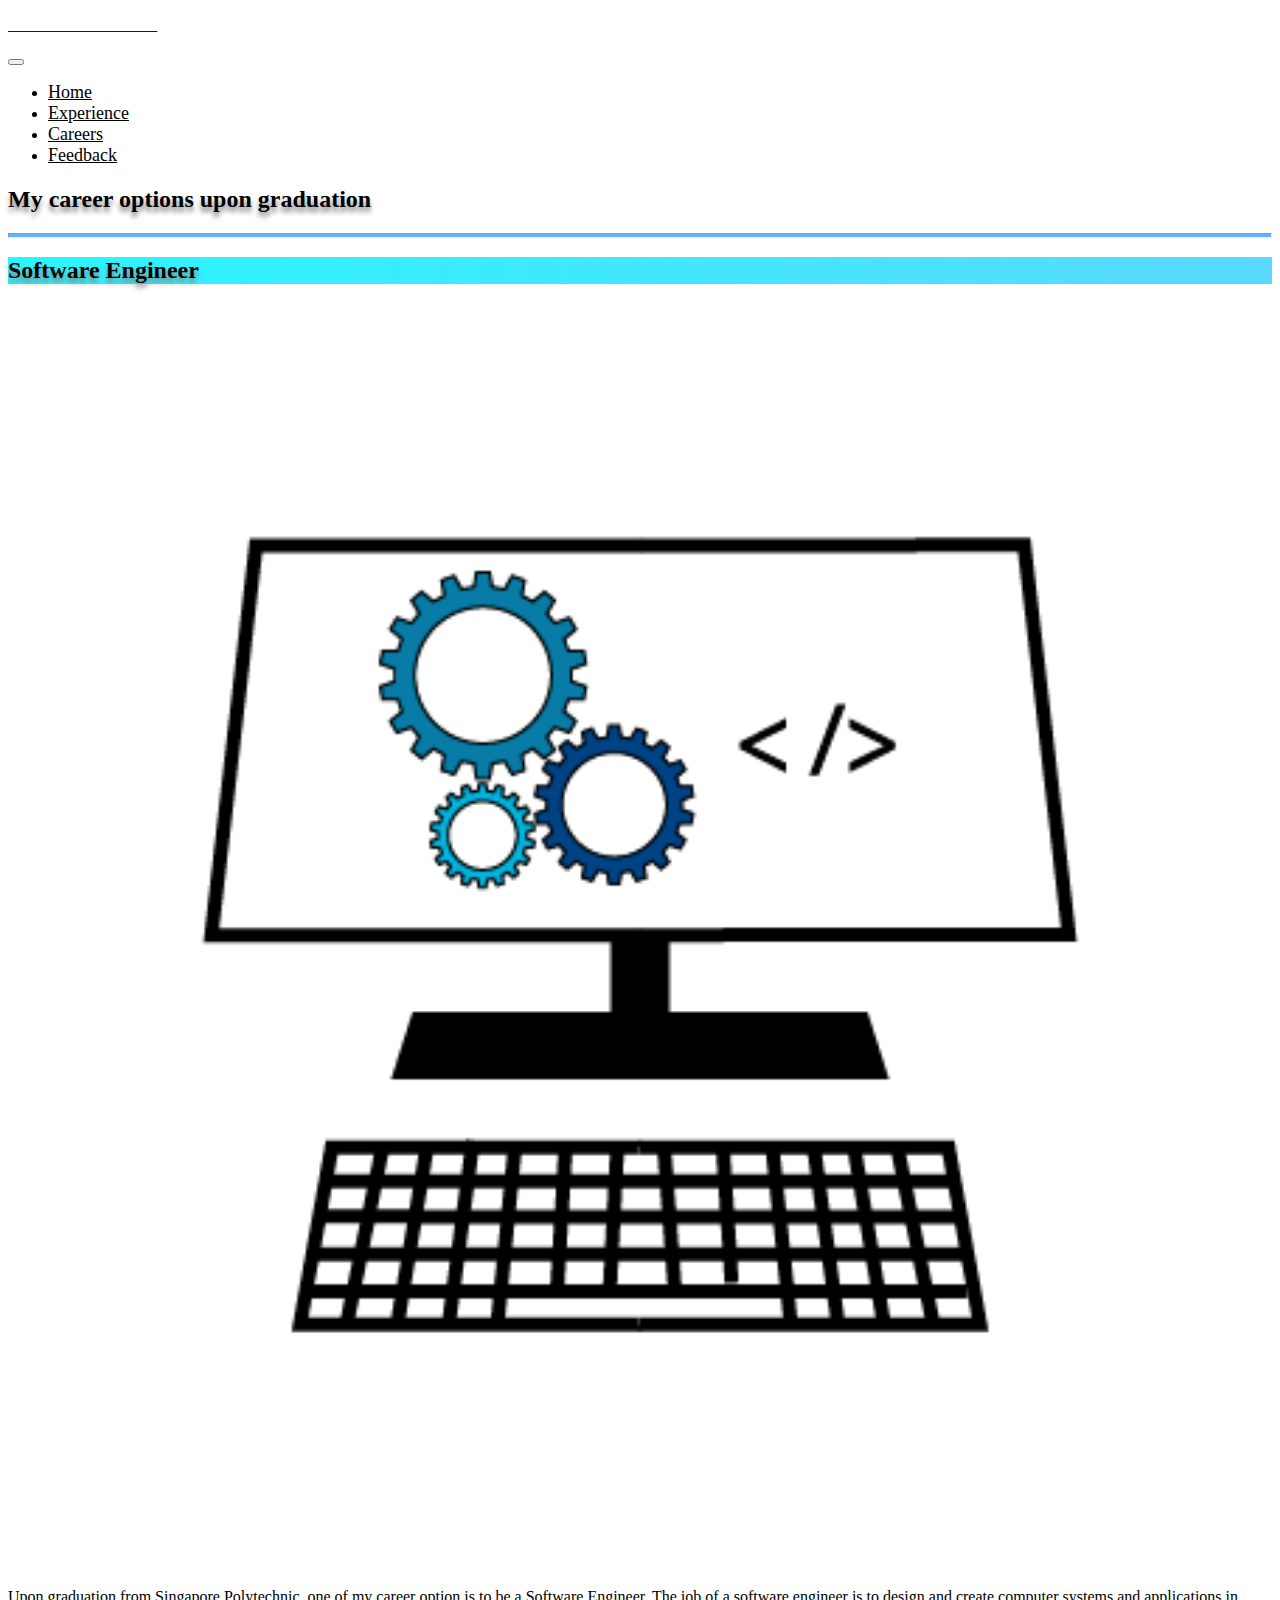
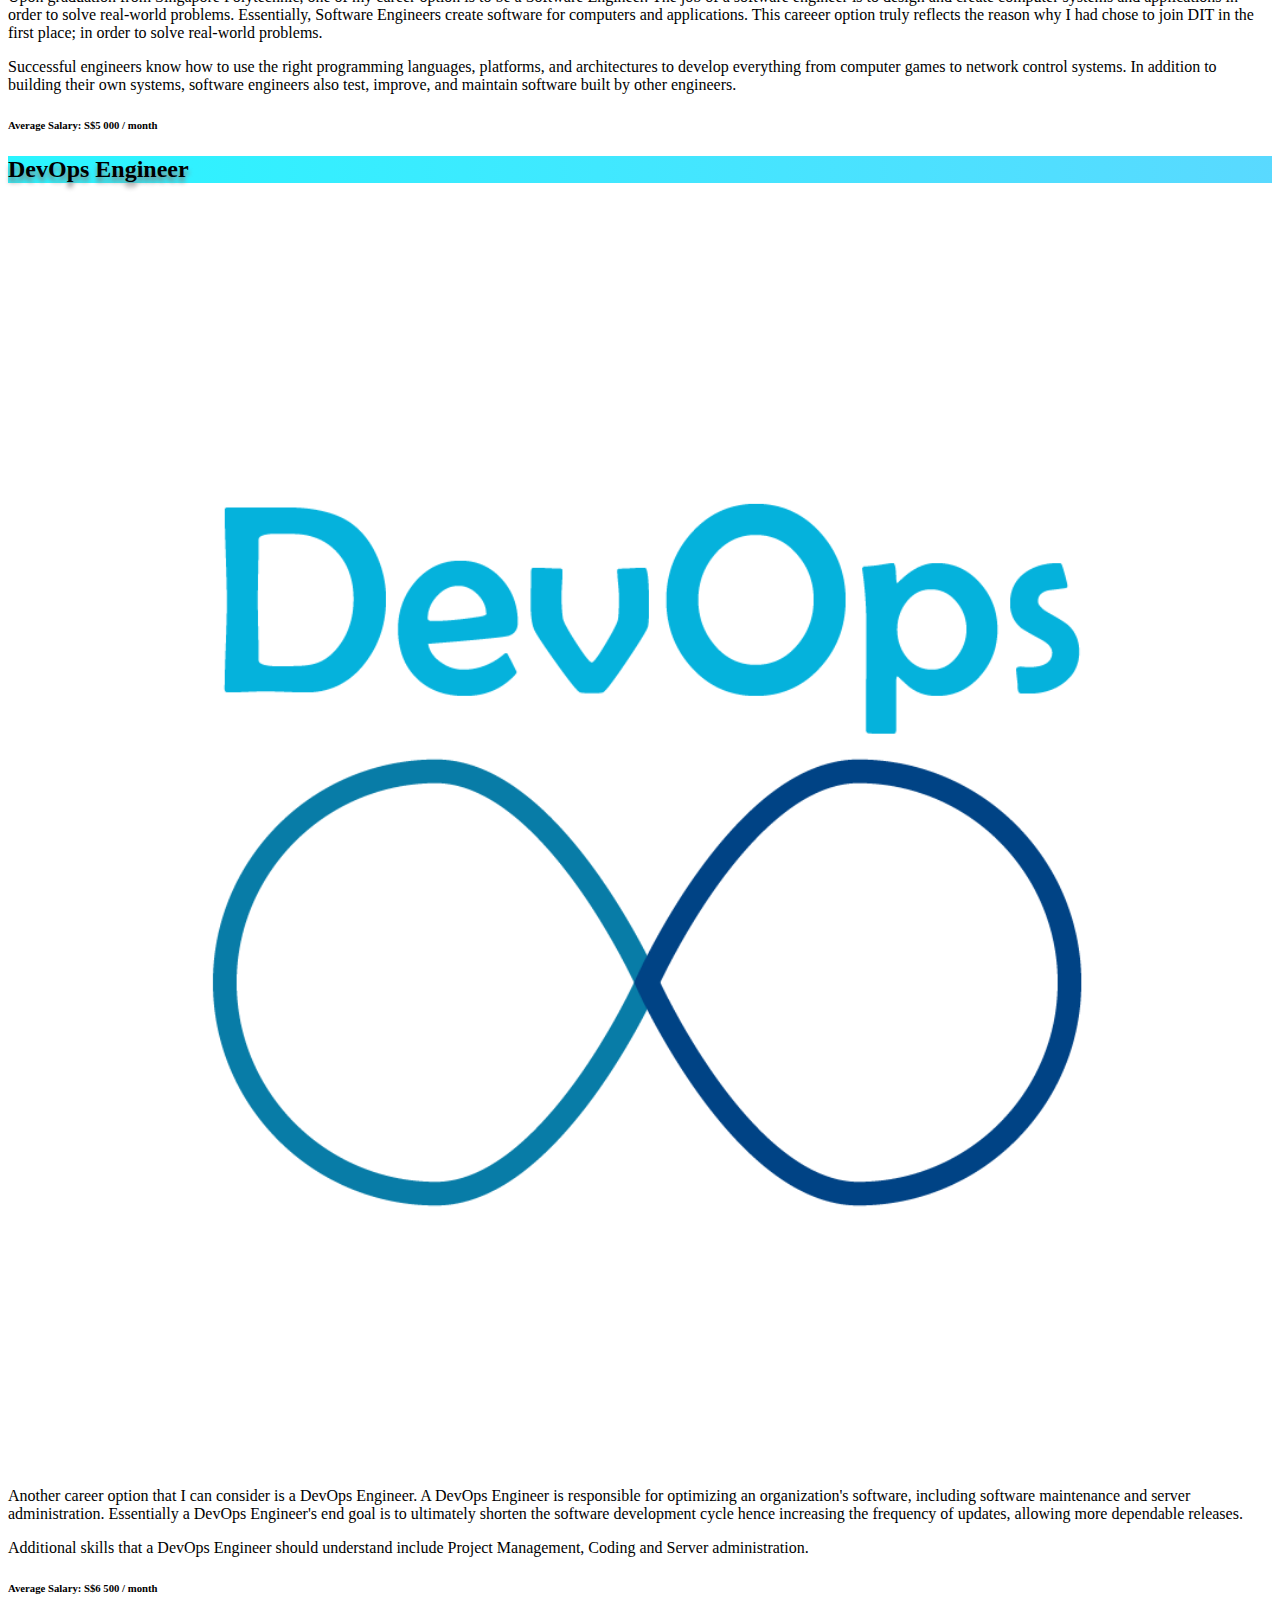
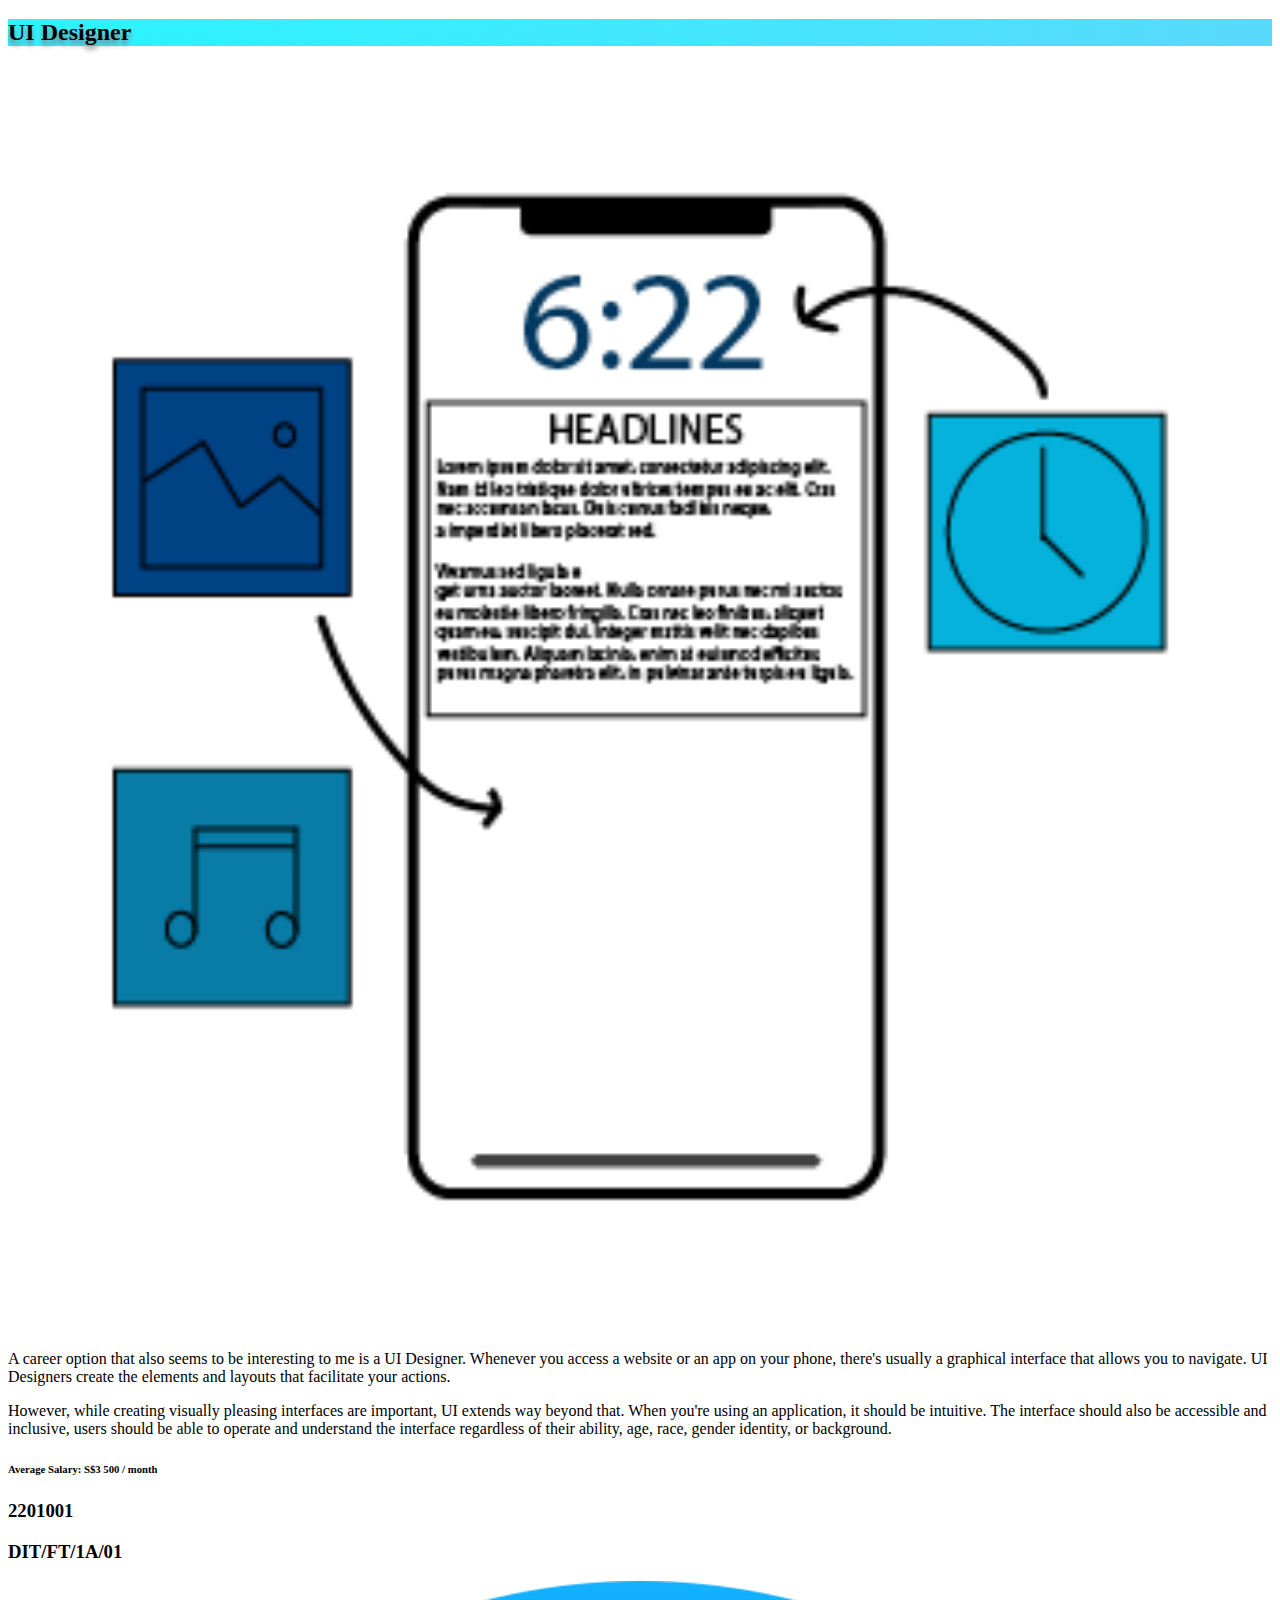
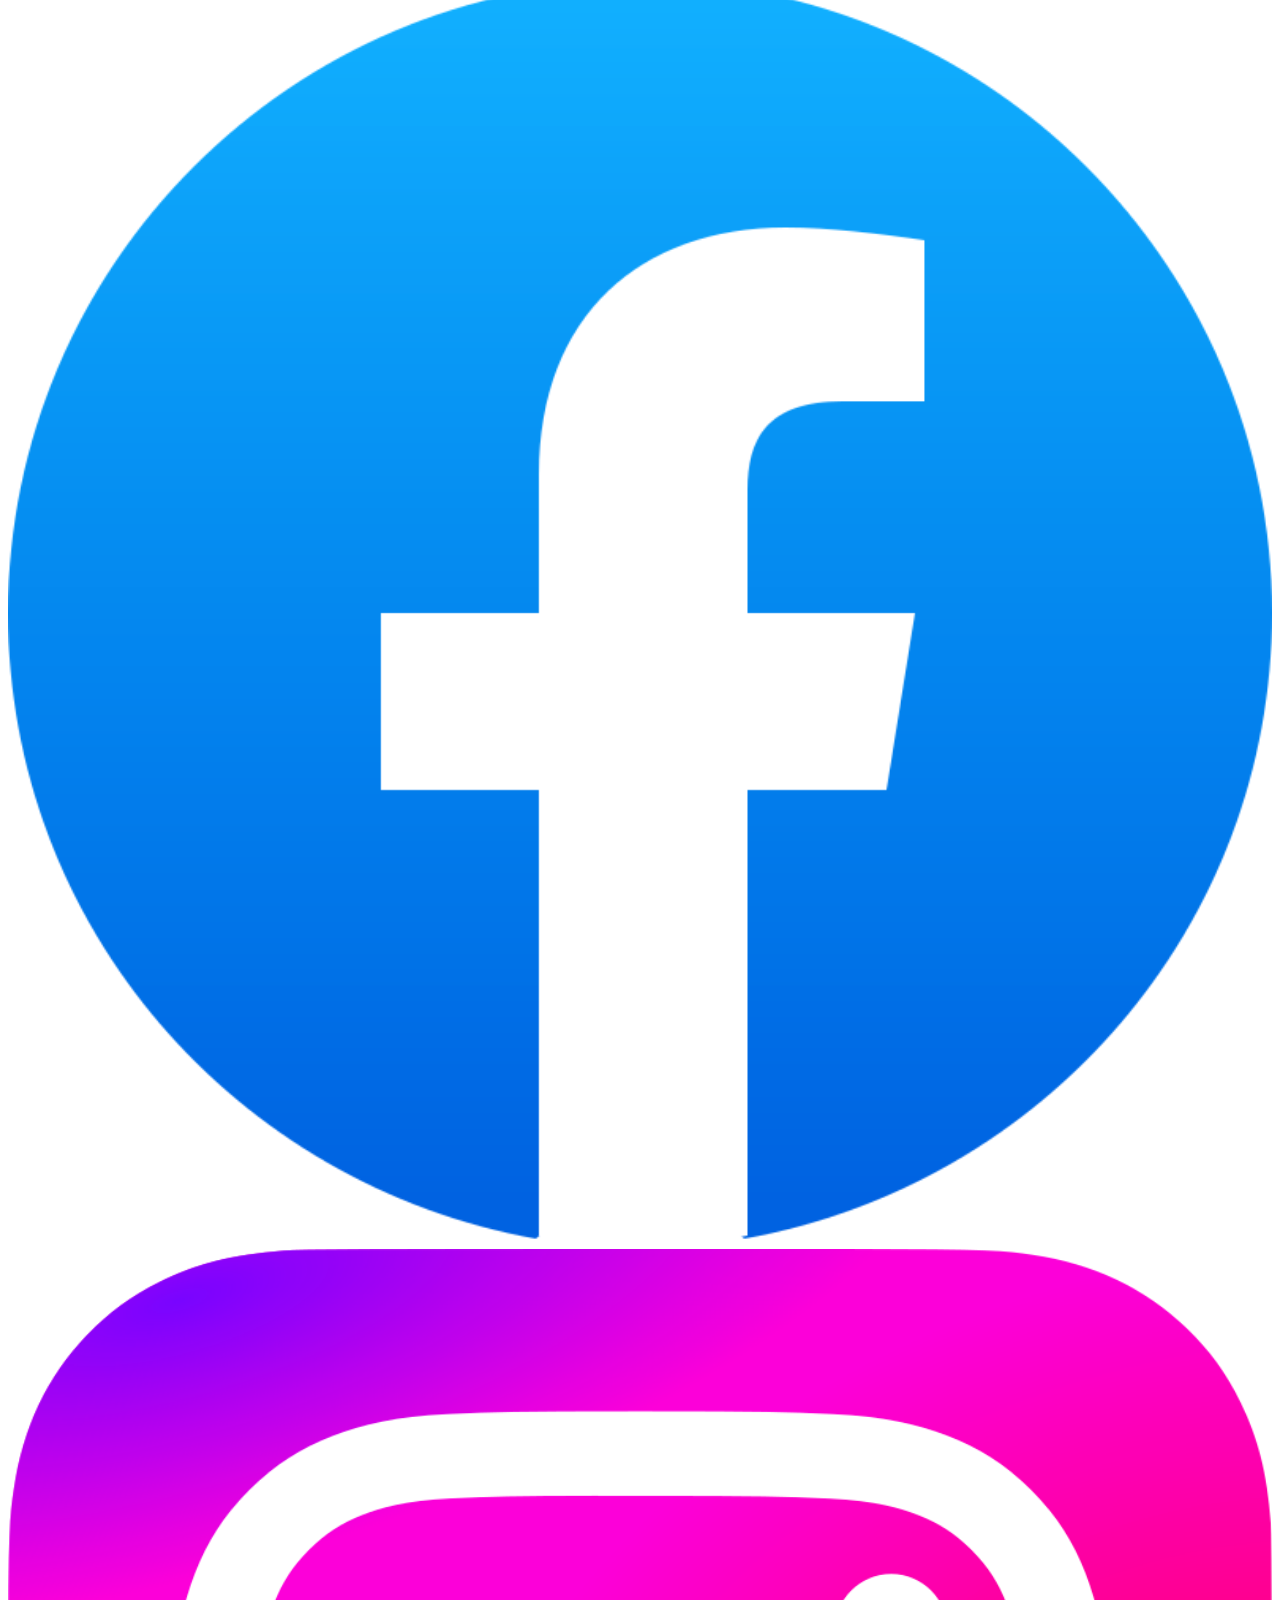
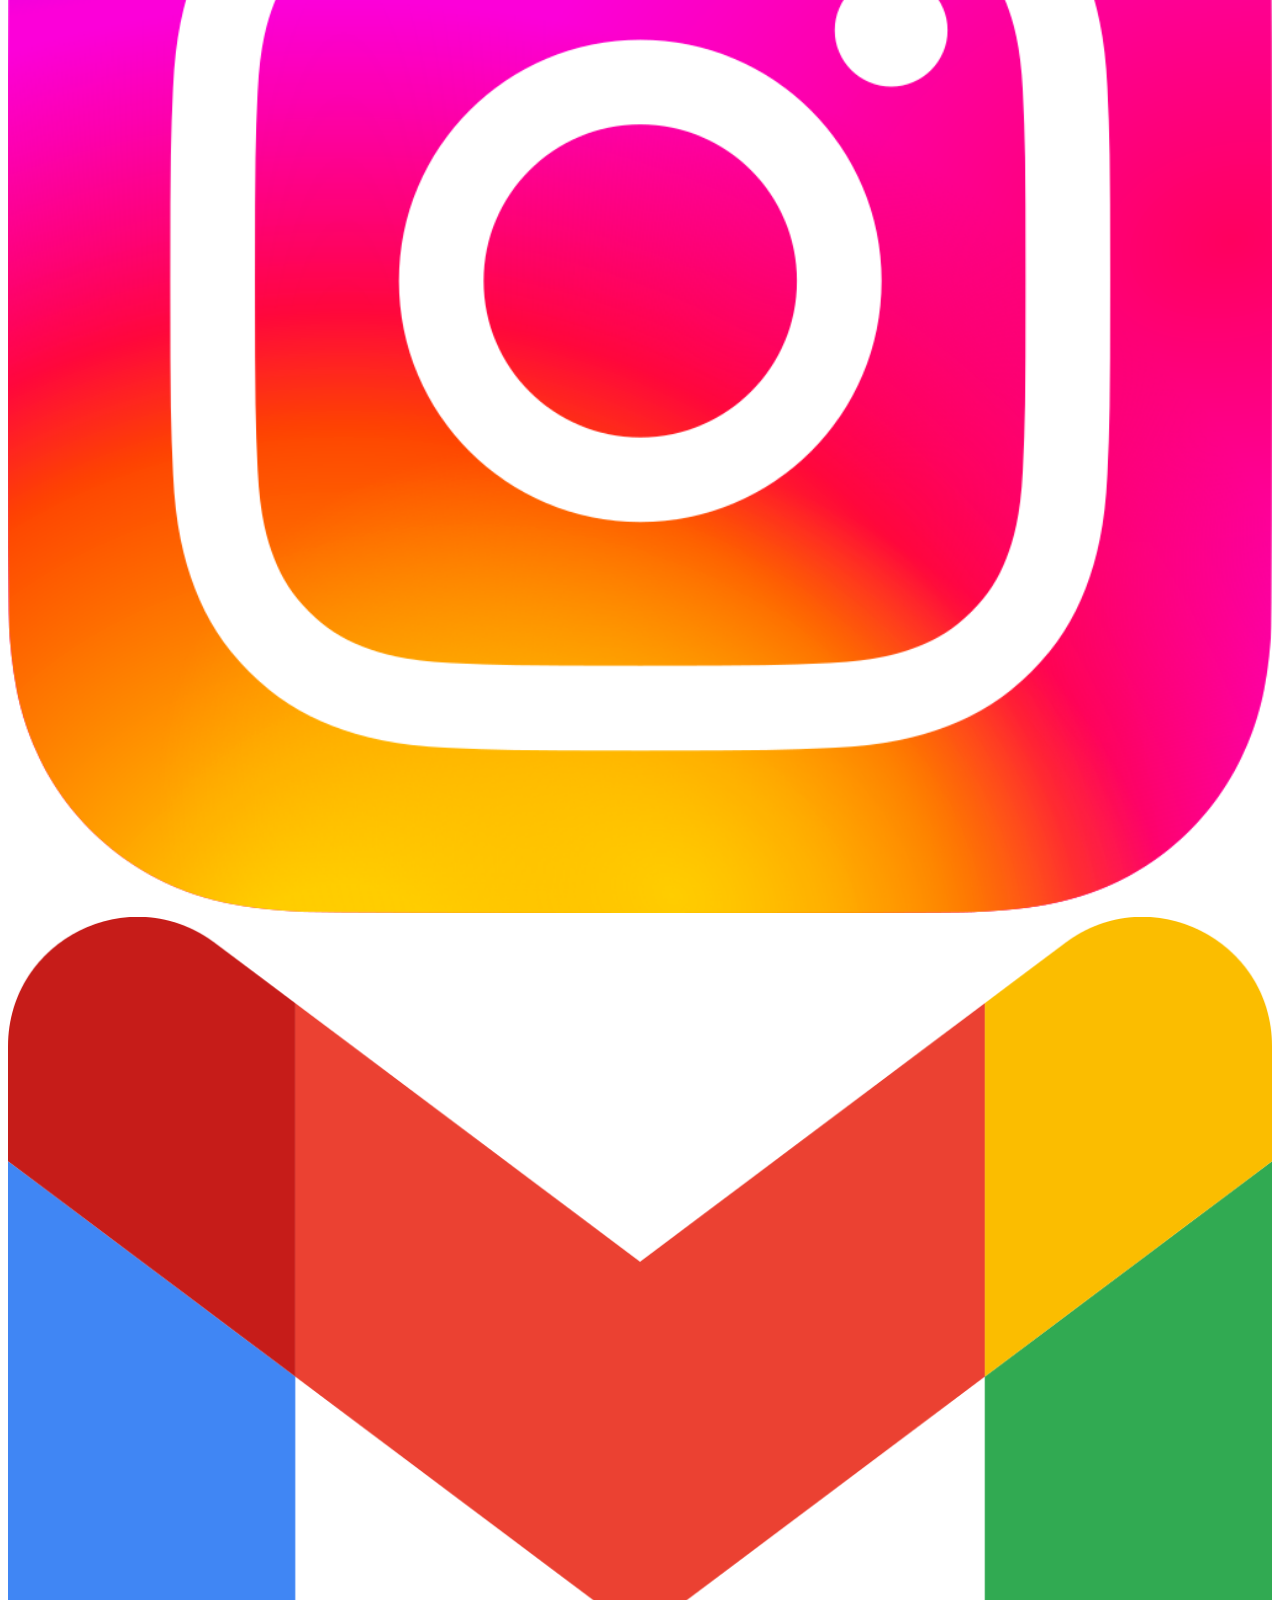
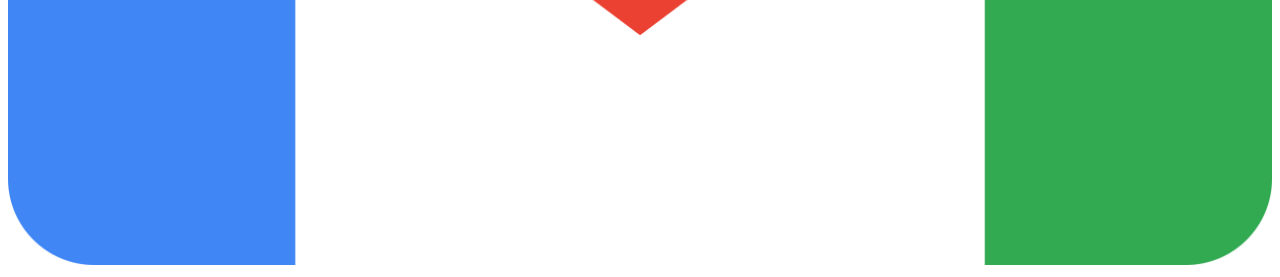
==== html/careers.html @ 8d0972c7 "Added several pages" ====
<!DOCTYPE html>
<html lang="en">
  <head>
    <title>Careers</title>

    <!--Icon for Website Title-->
    <!-- Image Credit: https://www.sp.edu.sg/docs/default-source/soc/fo-2022-programme---soc-rel1.pdf?sfvrsn=131e35b3_6 -->
    <link rel="shortcut icon" href="../graphics/logos/dit.png" />

    <meta charset="utf-8" />
    <meta name="viewport" content="width=device-width, initial-scale=1" />

    <!-- Bootstrap CSS -->
    <link
      href="https://cdn.jsdelivr.net/npm/bootstrap@5.1.3/dist/css/bootstrap.min.css"
      rel="stylesheet"
      integrity="sha384-1BmE4kWBq78iYhFldvKuhfTAU6auU8tT94WrHftjDbrCEXSU1oBoqyl2QvZ6jIW3"
      crossorigin="anonymous"
    />

    <!-- Bootstrap Icons -->
    <link
      rel="stylesheet"
      href="https://cdn.jsdelivr.net/npm/bootstrap-icons@1.5.0/font/bootstrap-icons.css"
    />

    <!-- Javascripts   Bootstrap -->
    <script
      src="https://cdn.jsdelivr.net/npm/bootstrap@5.1.3/dist/js/bootstrap.bundle.min.js"
      integrity="sha384-ka7Sk0Gln4gmtz2MlQnikT1wXgYsOg+OMhuP+IlRH9sENBO0LRn5q+8nbTov4+1p"
      crossorigin="anonymous"
    ></script>

    <!-- <script src="./js/responsiveJS.js" async></script> -->

    <link href="../css/defaultStyles.css" rel="stylesheet" />
    <link href="../css/careers.css" rel="stylesheet" />

    <script src="../js/responsiveJS.js" async></script>
  </head>
  <body>
    <nav class="navbar navbar-expand-lg navbar-light bg-primary">
      <div class="container-fluid w-75">
        <a class="navbar-brand" href="#">
          <h1>YAN HEIN LATT</h1>
        </a>
        <button
          class="navbar-toggler"
          type="button"
          data-bs-toggle="collapse"
          data-bs-target="#navbarNavDropdown"
          aria-controls="navbarNavDropdown"
          aria-expanded="false"
          aria-label="Toggle navigation"
        >
          <span class="navbar-toggler-icon"></span>
        </button>
        <div class="collapse navbar-collapse" id="navbarNavDropdown">
          <ul class="navbar-nav">
            <li class="nav-item">
              <a
                class="nav-link active"
                aria-current="page"
                href="../index.html"
                >Home</a
              >
            </li>
            <li class="nav-item">
              <a class="nav-link" href="../html/experience.html">Experience</a>
            </li>

            <li class="nav-item">
              <a class="nav-link text-white" href="../html/careers.html"
                >Careers</a
              >
            </li>

            <li class="nav-item">
              <a class="nav-link" href="../html/feedback.html">Feedback</a>
            </li>
          </ul>
        </div>
      </div>
    </nav>

    <div class="body container-fluid w-75">
      <div class="title row mt-2 mb-1 text-shadow text-center">
        <h2>My career options upon graduation</h2>
      </div>

      <div class="row">
        <hr />
      </div>

      <div class="row mb-5">
        <div class="col-sm-12 col-md-4 mb-5">
          <div class="cards card shadow-lg" id="cards0">
            <div class="card-header">
              <h2 class="title text-center text-white">Software Engineer</h2>
            </div>

            <img
              src="../graphics/careers/softeng.png"
              class="card-img-top"
              alt="..."
            />

            <div class="card-body">
              <p>
                Upon graduation from Singapore Polytechnic, one of my career
                option is to be a Software Engineer. The job of a software
                engineer is to design and create computer systems and
                applications in order to solve real-world problems. Essentially,
                Software Engineers create software for computers and
                applications. This careeer option truly reflects the reason why
                I had chose to join DIT in the first place; in order to solve
                real-world problems.
              </p>

              <p>
                Successful engineers know how to use the right programming
                languages, platforms, and architectures to develop everything
                from computer games to network control systems. In addition to
                building their own systems, software engineers also test,
                improve, and maintain software built by other engineers.
              </p>
            </div>
          </div>

          <div class="card shadow mt-1">
            <div class="card-body">
              <h6 class="text-center">Average Salary: S$5 000 / month</h6>
            </div>
          </div>
        </div>

        <div class="col-sm-12 col-md-4 mb-5">
          <div class="cards card shadow-lg" id="cards1">
            <div class="card-header">
              <h2 class="title text-center text-white">DevOps Engineer</h2>
            </div>

            <img
              src="../graphics/careers/devops.png"
              class="card-img-top"
              alt="..."
            />

            <div class="card-body">
              <p>
                Another career option that I can consider is a DevOps Engineer.
                A DevOps Engineer is responsible for optimizing an
                organization's software, including software maintenance and
                server administration. Essentially a DevOps Engineer's end goal
                is to ultimately shorten the software development cycle hence
                increasing the frequency of updates, allowing more dependable
                releases.
              </p>

              <p>
                Additional skills that a DevOps Engineer should understand
                include Project Management, Coding and Server administration.
              </p>
            </div>
          </div>

          <div class="card shadow mt-1">
            <div class="card-body">
              <h6 class="text-center">Average Salary: S$6 500 / month</h6>
            </div>
          </div>
        </div>

        <div class="col-sm-12 col-md-4 mb-5">
          <div class="cards card shadow-lg" id="cards2">
            <div class="card-header">
              <h2 class="title text-center text-white">UI Designer</h2>
            </div>

            <img
              src="../graphics/careers/uidesign.png"
              class="card-img-top"
              alt="..."
            />

            <div class="card-body">
              <p>
                A career option that also seems to be interesting to me is a UI
                Designer. Whenever you access a website or an app on your phone,
                there's usually a graphical interface that allows you to
                navigate. UI Designers create the elements and layouts that
                facilitate your actions.
              </p>

              <p>
                However, while creating visually pleasing interfaces are
                important, UI extends way beyond that. When you're using an
                application, it should be intuitive. The interface should also
                be accessible and inclusive, users should be able to operate and
                understand the interface regardless of their ability, age, race,
                gender identity, or background.
              </p>
            </div>
          </div>

          <div class="card shadow mt-1">
            <div class="card-body">
              <h6 class="text-center">Average Salary: S$3 500 / month</h6>
            </div>
          </div>
        </div>
      </div>
    </div>

    <div class="container-fluid bg-primary">
      <div class="footer container w-75 p-3">
        <div class="row justify-content-center">
          <div
            class="col-sm-12 col-md-4 d-flex align-items-center justify-content-center"
          >
            <h3 class="text-center text-white">2201001</h3>
          </div>
          <div
            class="col-sm-12 col-md-4 d-flex align-items-center justify-content-center"
          >
            <h3 class="text-center text-white">DIT/FT/1A/01</h3>
          </div>
          <div
            class="col-sm-12 col-md-4 d-flex align-items-center mx-auto justify-content-center"
          >
            <div class="col p-1 text-center">
              <a href="https://www.facebook.com/" target="_blank" class=""
                ><img src="../graphics/logos/facebook.png" class="w-25"
              /></a>
            </div>

            <div class="col p-1 text-center">
              <a href="https://www.instagram.com/" target="_blank" class=""
                ><img src="../graphics/logos/instagram.png" class="w-25"
              /></a>
            </div>

            <div class="col p-1 text-center">
              <a
                href="https://mail.google.com/mail/u/0/?ogbl#inbox"
                target="_blank"
                class=""
                ><img src="../graphics/logos/gmail.png" class="w-25"
              /></a>
            </div>
          </div>
        </div>
      </div>
    </div>
  </body>
</html>
---- css/defaultStyles.css ----
.navbar-brand > img {
    height: 25px;
}

.navbar-brand > h1 {
    color: white;
    font-size: 1.2em;
}

#navbarNavDropdown > ul > li > a {
    color: black;
    transition: color 0.5s;
    font-size: large;
}

#navbarNavDropdown > ul > li > a:hover {
    color: white;
    transition: color 0.25s;
}

/* Scroll Bar Customisation */

::-webkit-scrollbar {
    width: 5px;
} 

::-webkit-scrollbar-track {
    background: lightgray;
}

::-webkit-scrollbar-thumb {
    background: gray;
}
---- css/careers.css ----
hr {
    height: 3px !important; 
    background-color: rgba(50, 149, 255, 0.75) !important;
    opacity: 1;
}

img {
    height: 100%;
    width: 100%;
}

.title {
    text-shadow: 0px 5px 5px gray;
}

body > div.body.container-fluid.w-75 > div.row.mb-5 > div:nth-child(1) > div > div.card-header {
    animation-name: backgroundCareer1;
    animation-duration: 5s;
    animation-iteration-count: infinite;
    animation-timing-function: linear;
    background: linear-gradient(90deg, rgba(82,196,255,1) 0%, rgb(42, 245, 255) 0%, rgb(231, 134, 255) 100%);
    background-size: 400% 400%;
}

body > div.body.container-fluid.w-75 > div.row.mb-5 > div:nth-child(2) > div > div.card-header {
    animation-name: backgroundCareer2;
    animation-duration: 5s;
    animation-iteration-count: infinite;
    animation-timing-function: linear;
    background: linear-gradient(90deg, rgba(82,196,255,1) 0%, rgb(42, 245, 255) 0%, rgb(231, 134, 255) 100%);
    background-size: 400% 400%;
}

body > div.body.container-fluid.w-75 > div.row.mb-5 > div:nth-child(3) > div > div.card-header {
    animation-name: backgroundCareer3;
    animation-duration: 5s;
    animation-iteration-count: infinite;
    animation-timing-function: linear;
    background: linear-gradient(90deg, rgba(82,196,255,1) 0%, rgb(42, 245, 255) 0%, rgb(231, 134, 255) 100%);
    background-size: 400% 400%;
}

@keyframes backgroundCareer1 {
    0%{background-position:0% 10%}
    50%{background-position:100% 91%}
    100%{background-position:0% 30%}
}

@keyframes backgroundCareer2 {
    0%{background-position:0% 20%}
    50%{background-position:90% 91%}
    100%{background-position:20% 0%}
}

@keyframes backgroundCareer3 {
    0%{background-position:0% 30%}
    50%{background-position:80% 91%}
    100%{background-position:0% 10%}
}
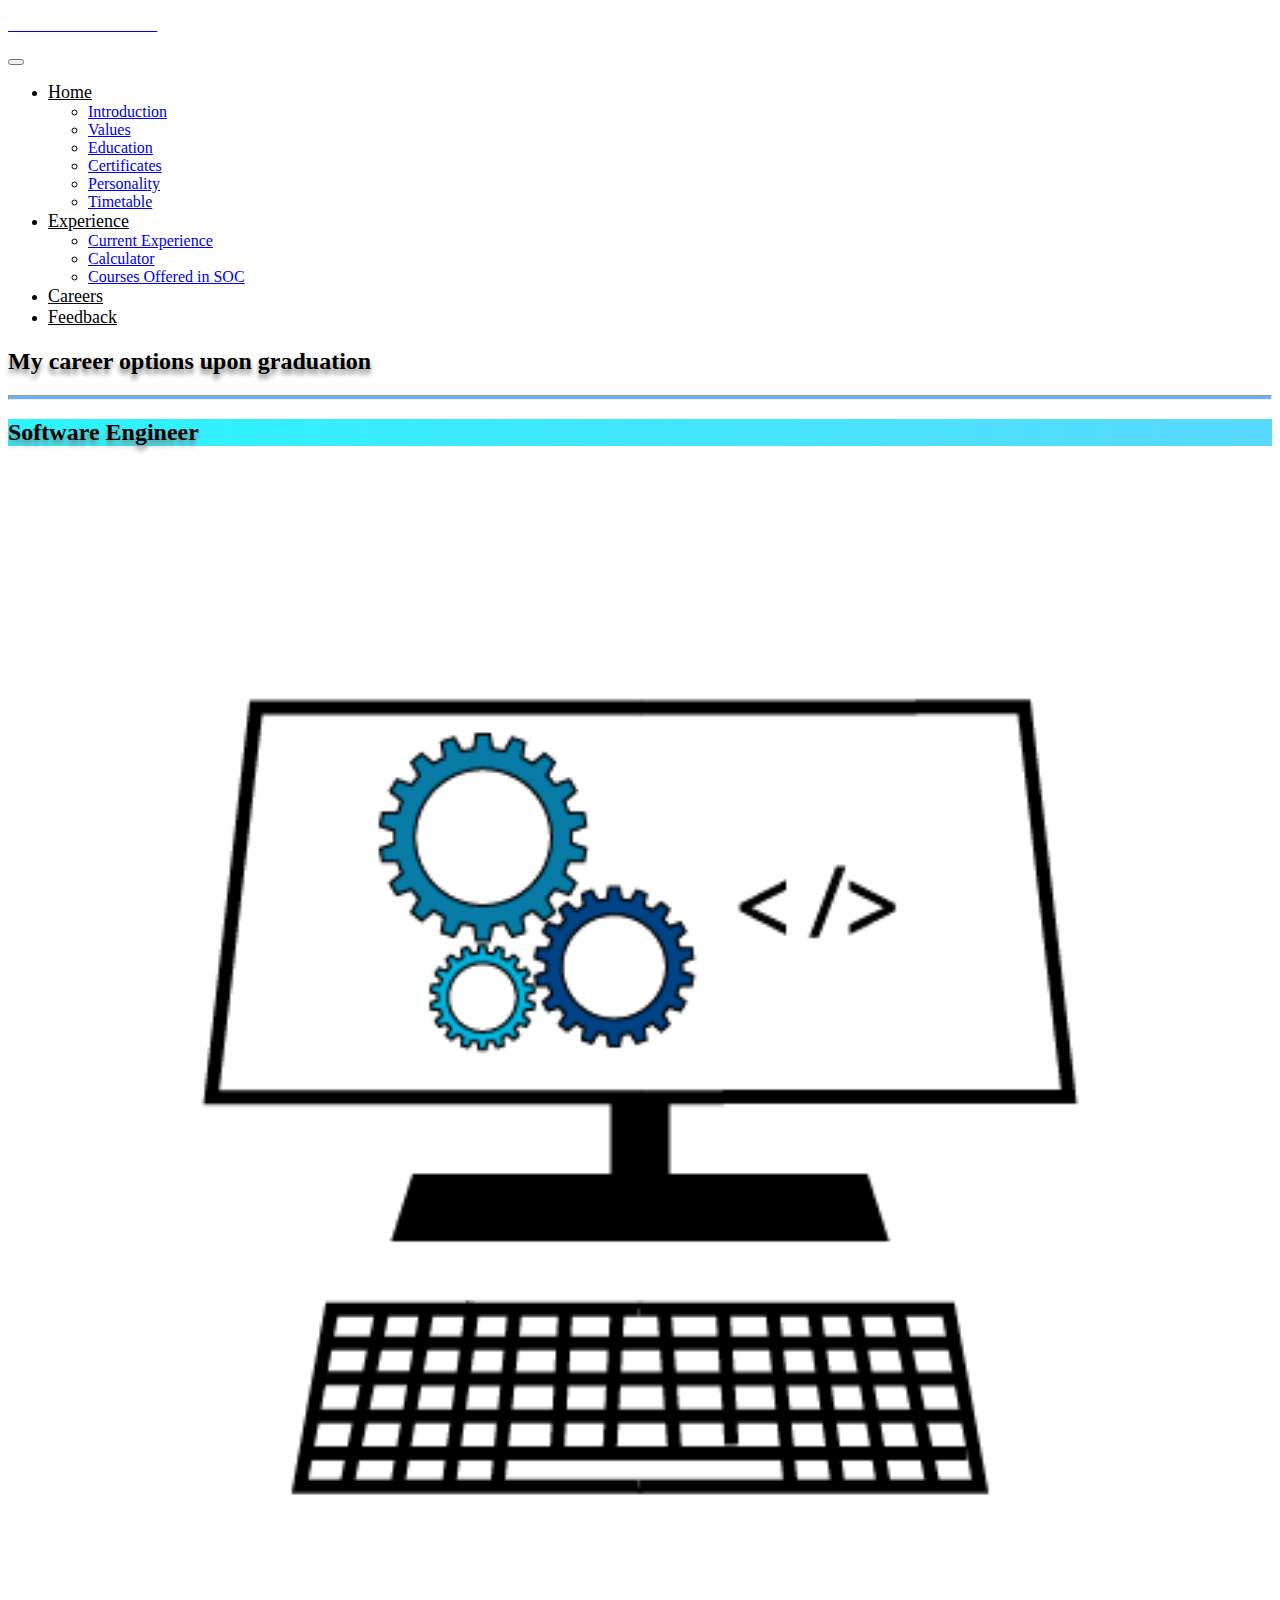
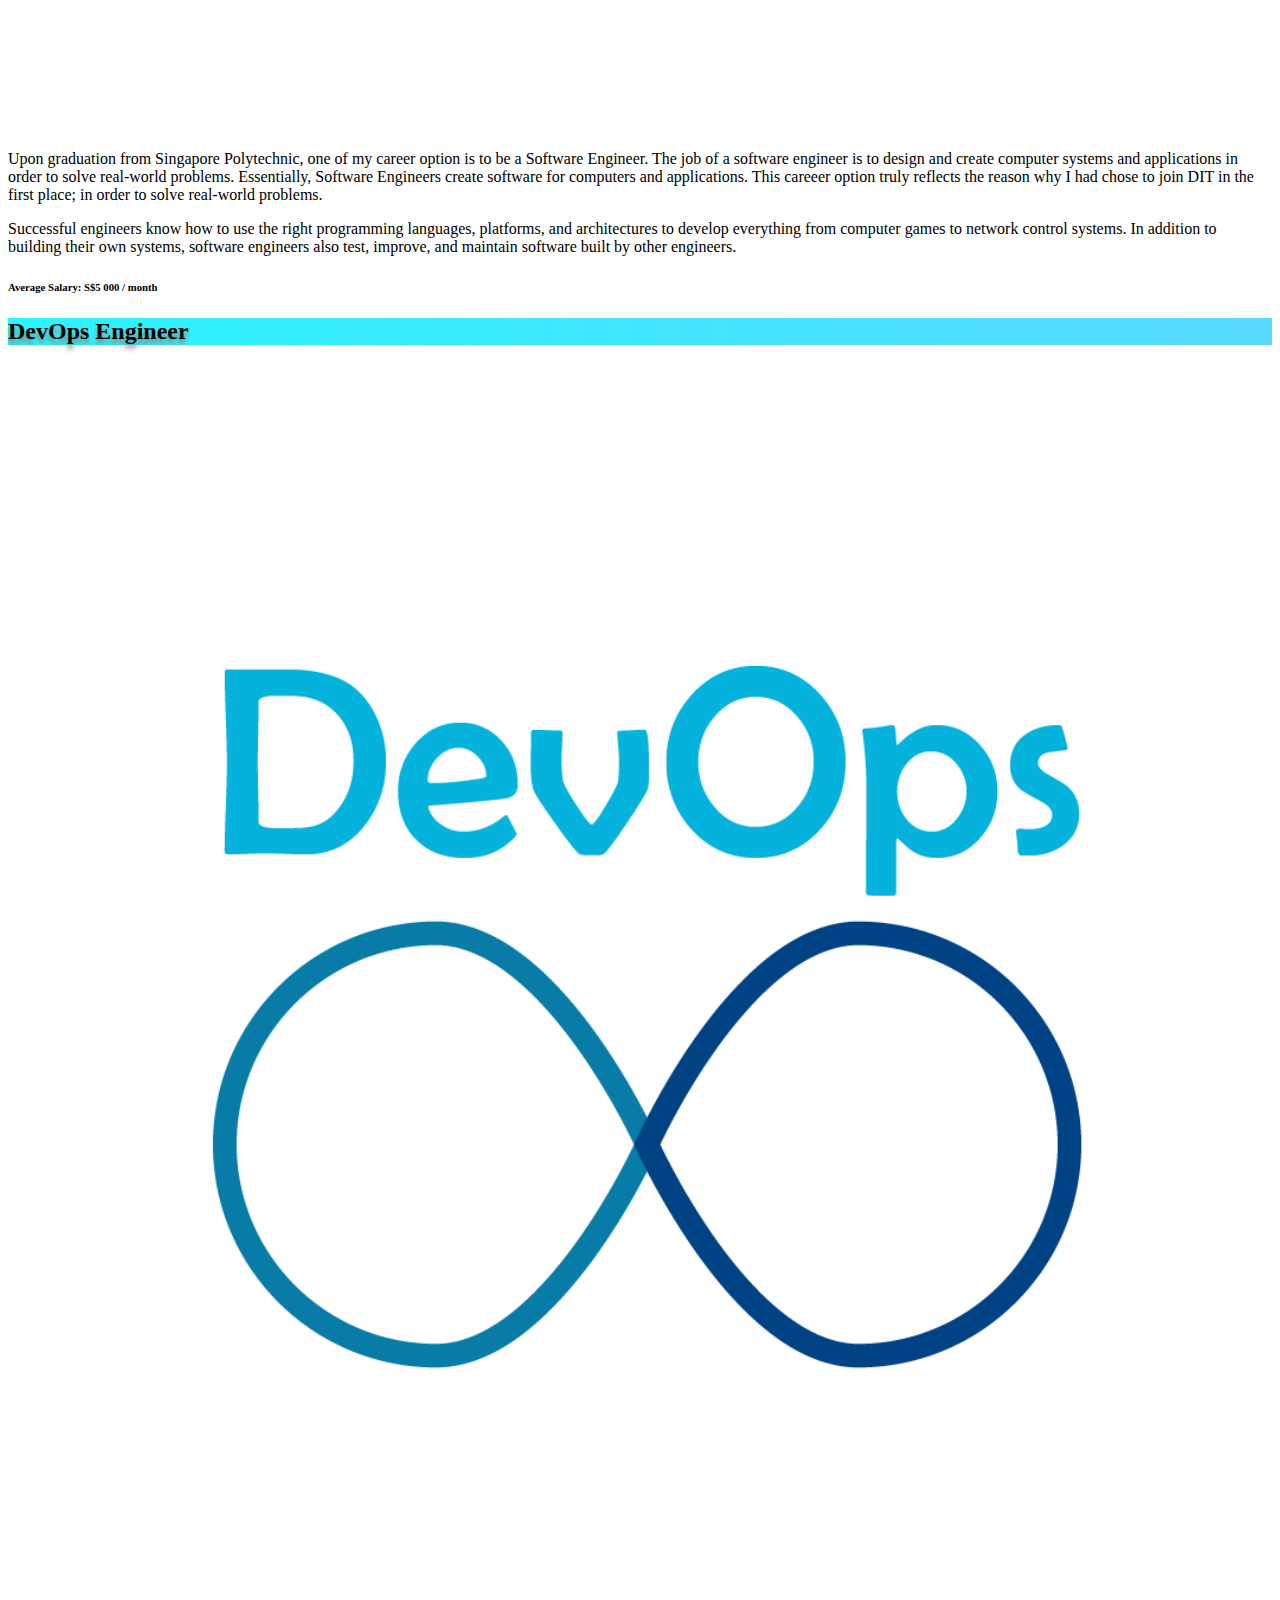
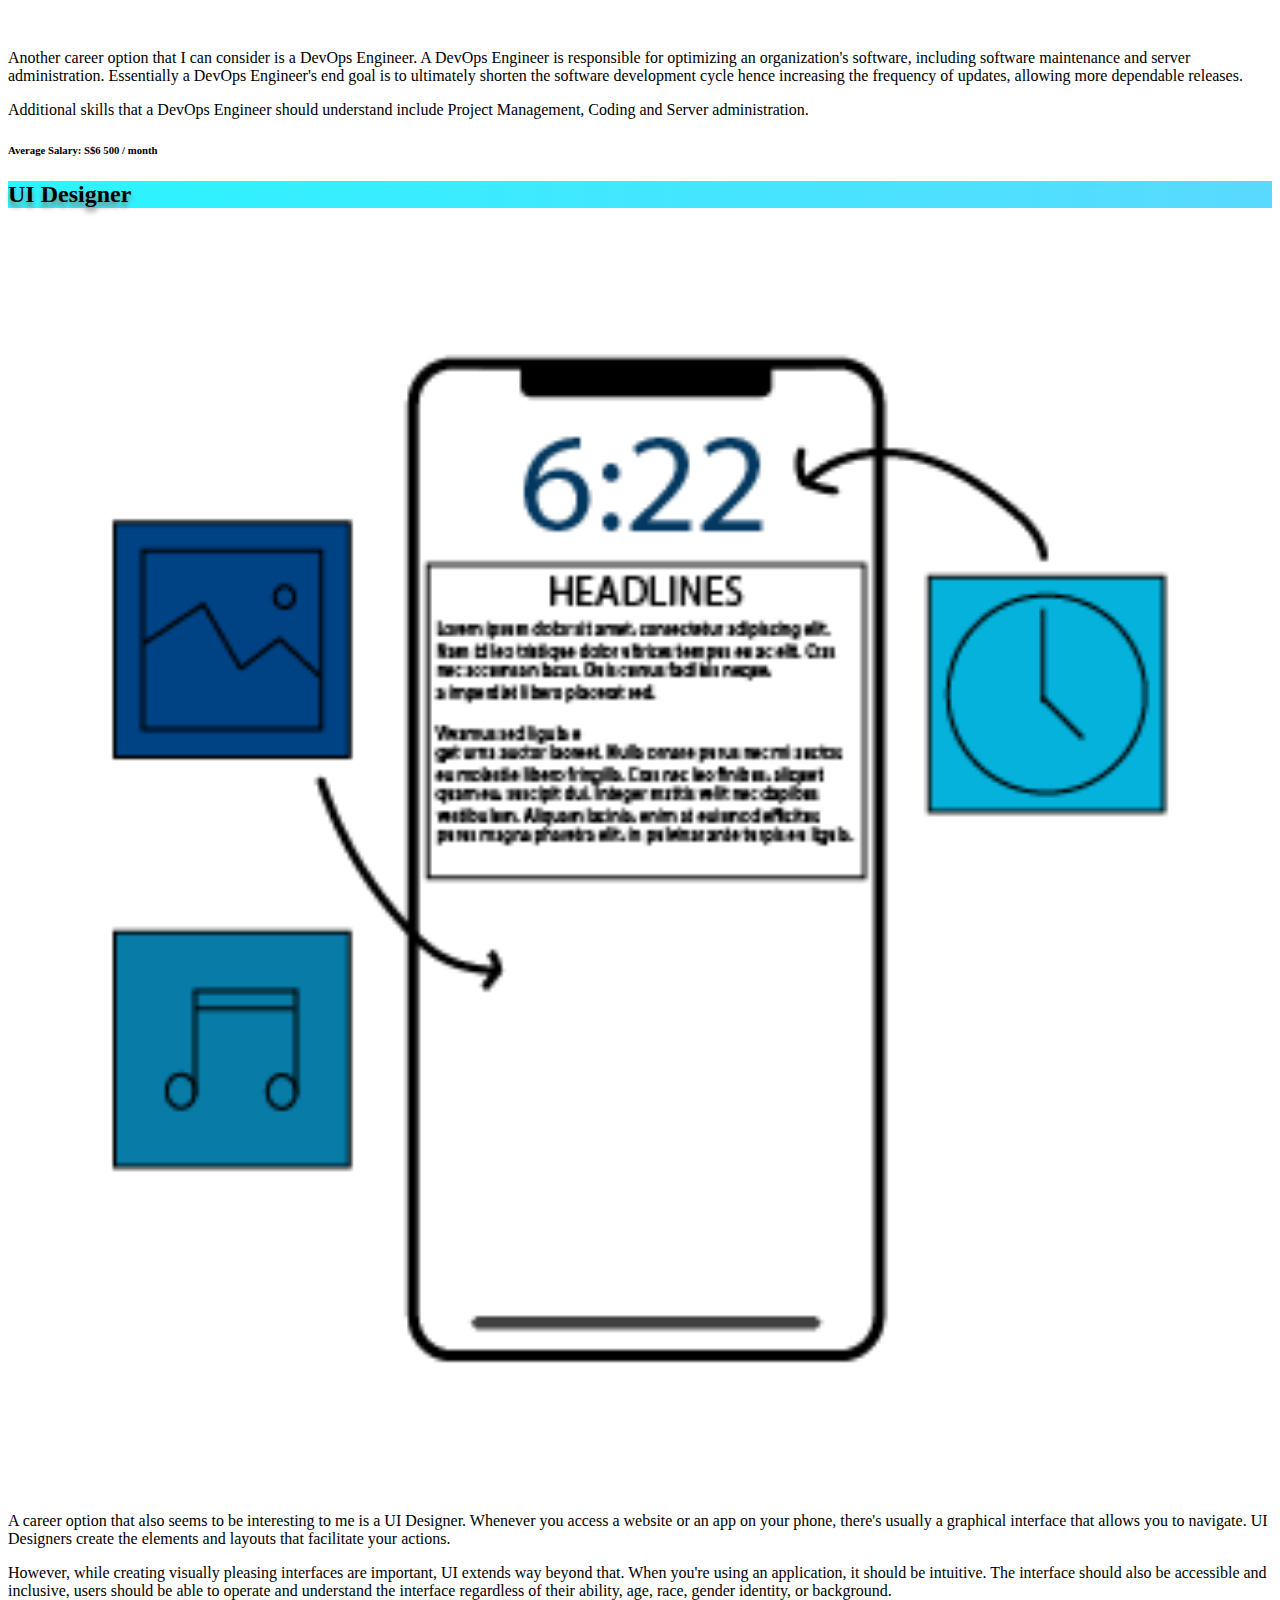
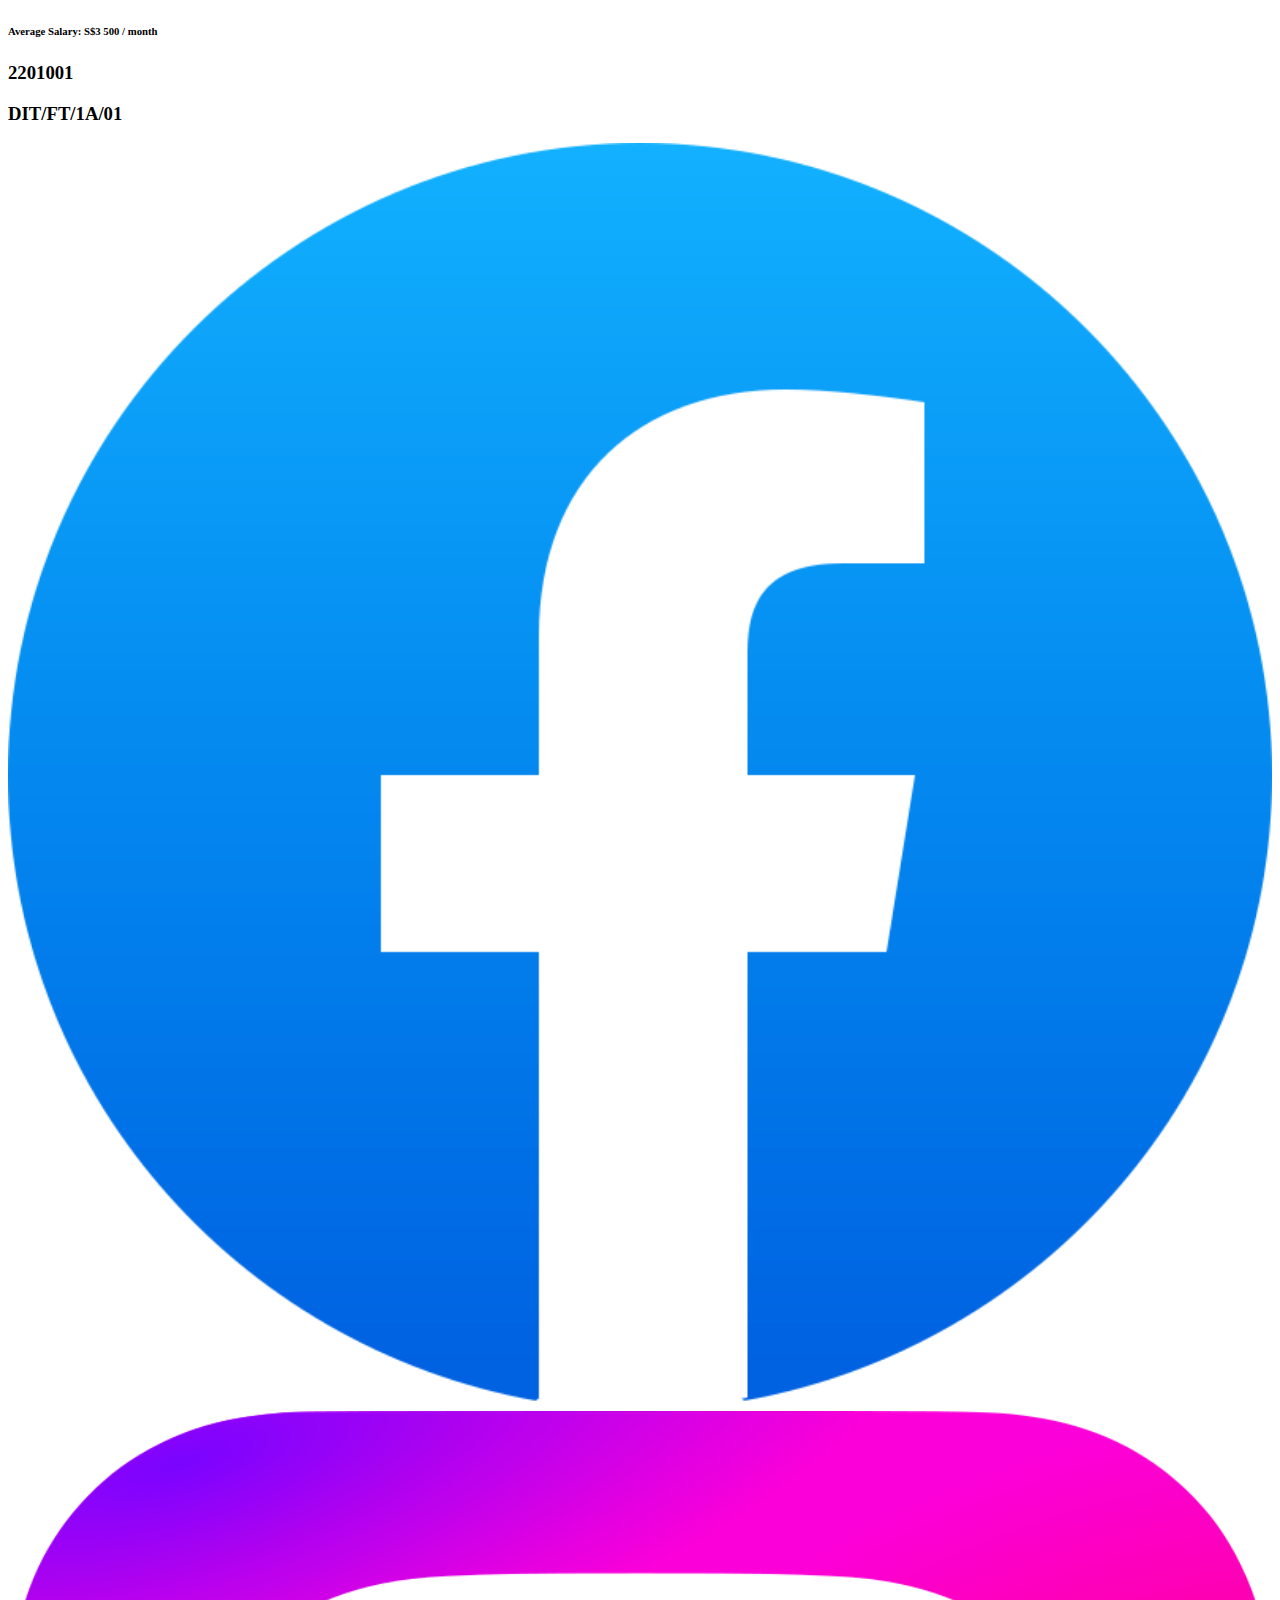
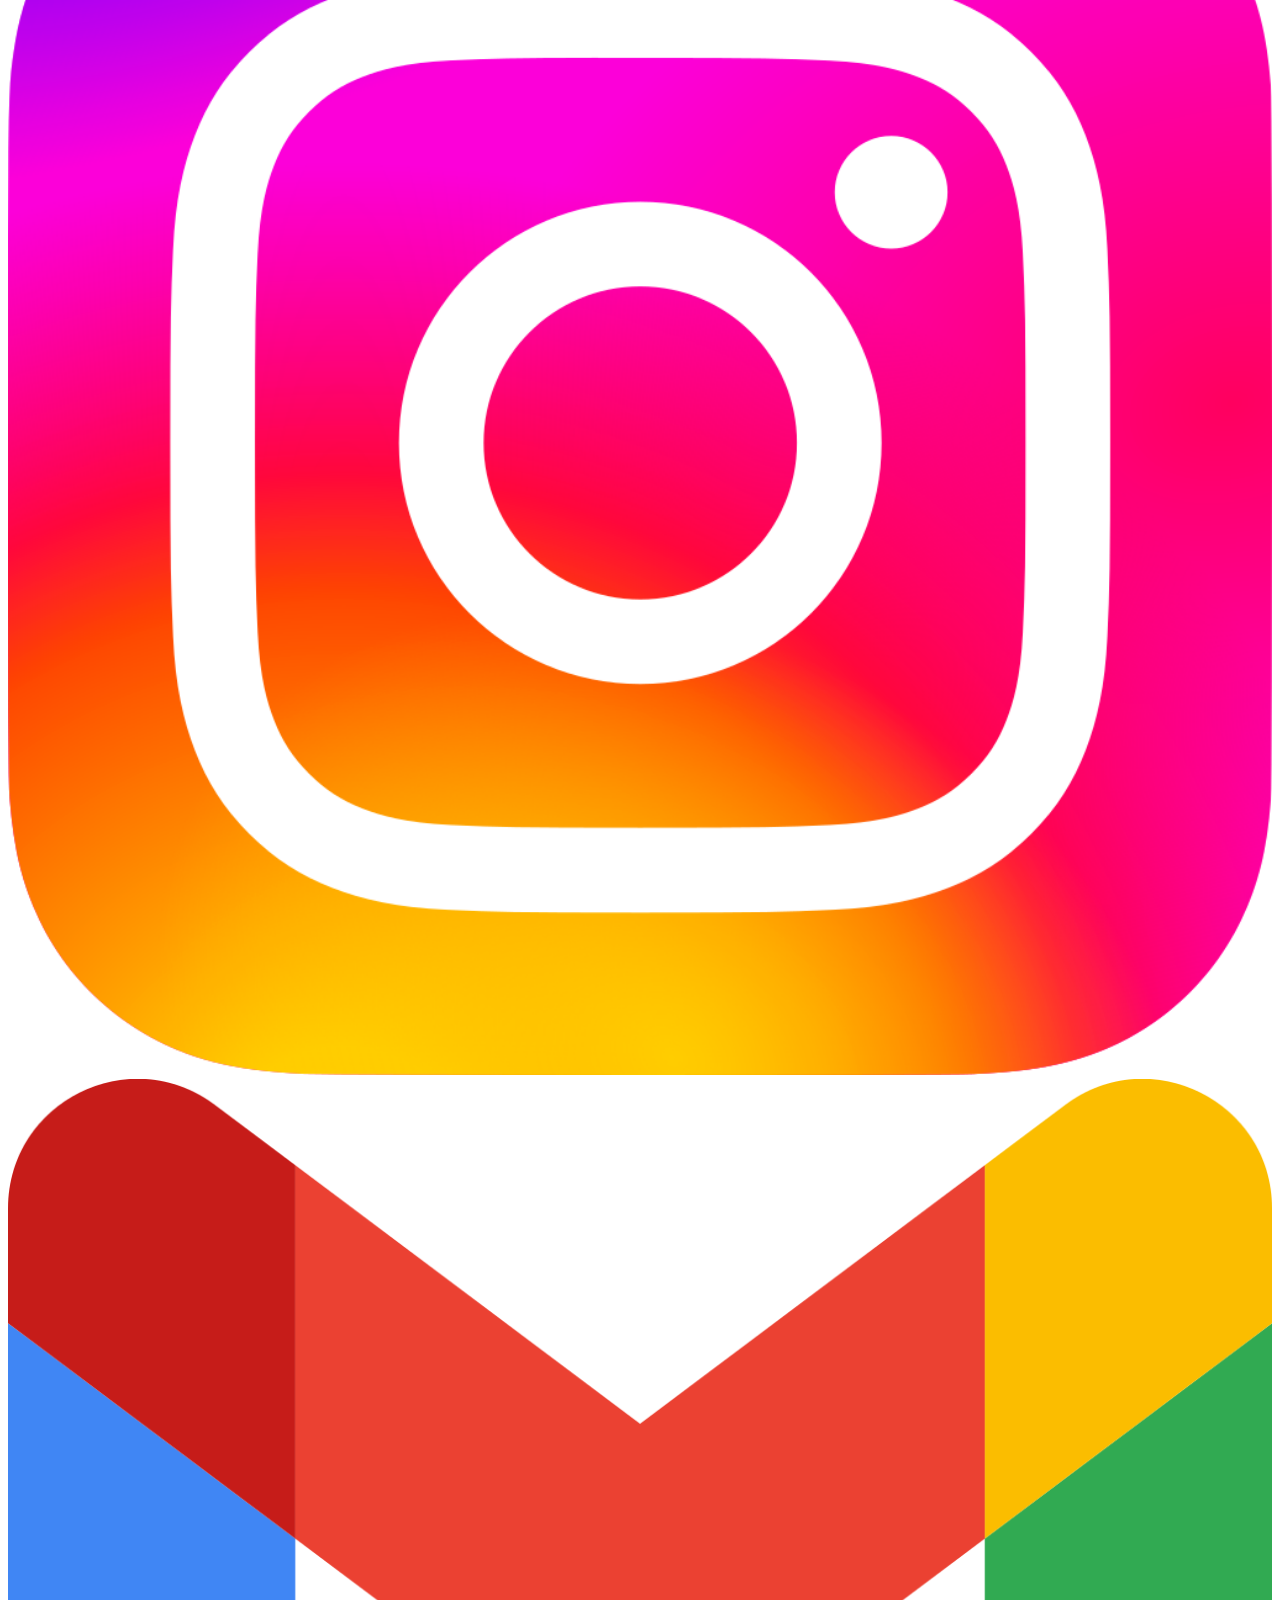
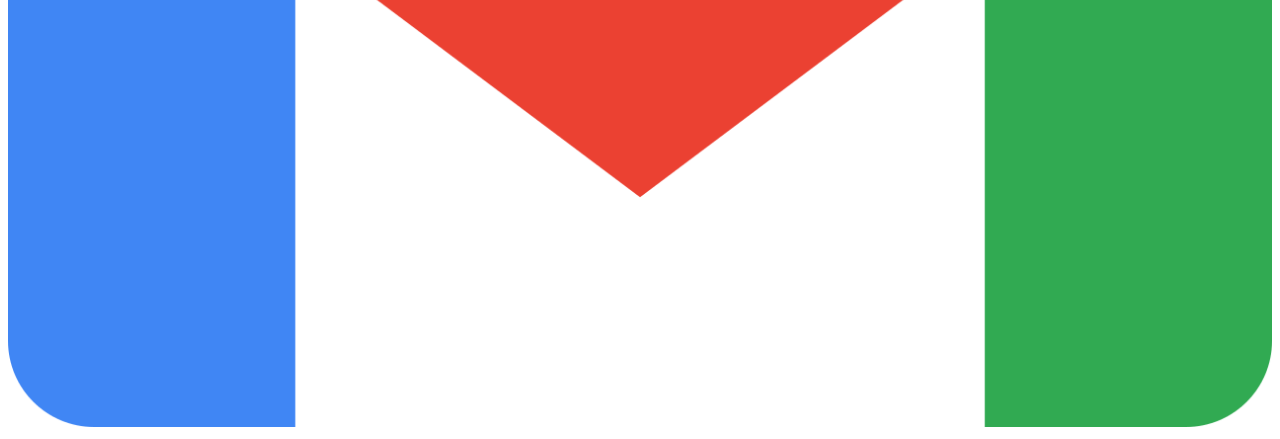
==== commit dc277811: "updated website + added js" ====
--- a/html/careers.html
+++ b/html/careers.html
@@ -31,18 +31,25 @@
       crossorigin="anonymous"
     ></script>
 
-    <!-- <script src="./js/responsiveJS.js" async></script> -->
+
+
+    <!-- Script for sticky navbar -->
+    <script src="../js/stickyNavbar.js" async></script>
+
+    <!-- Script for back to top button -->
+    <script src="../js/backToTop.js" async></script>
+
+    <!-- <script src="../js/randomiser.js" async></script> -->
+    <!-- Add id = "randomiser" to a text to randomise text-->
 
     <link href="../css/defaultStyles.css" rel="stylesheet" />
     <link href="../css/careers.css" rel="stylesheet" />
-
-    <script src="../js/responsiveJS.js" async></script>
   </head>
   <body>
-    <nav class="navbar navbar-expand-lg navbar-light bg-primary">
+    <nav class="navbar navbar-expand-lg navbar-light bg-primary" id="navbar">
       <div class="container-fluid w-75">
-        <a class="navbar-brand" href="#">
-          <h1>YAN HEIN LATT</h1>
+        <a class="navbar-brand" href="../index.html">
+          <h1 class="fw-light fs-3">YAN HEIN LATT</h1>
         </a>
         <button
           class="navbar-toggler"
@@ -57,22 +64,84 @@
         </button>
         <div class="collapse navbar-collapse" id="navbarNavDropdown">
           <ul class="navbar-nav">
+            <li class="nav-item dropdown">
+              <a
+                class="nav-link dropdown-toggle"
+                href="#"
+                id="navbarDropdown"
+                role="button"
+                data-bs-toggle="dropdown"
+                aria-expanded="false"
+              >
+                Home
+              </a>
+              <ul class="dropdown-menu" aria-labelledby="navbarDropdown">
+                <li>
+                  <a class="dropdown-item" href="../index.html">Introduction</a>
+                </li>
+                <li>
+                  <a class="dropdown-item" href="../index.html#values"
+                    >Values</a
+                  >
+                </li>
+                <li>
+                  <a class="dropdown-item" href="../index.html#education"
+                    >Education</a
+                  >
+                </li>
+                <li>
+                  <a class="dropdown-item" href="../index.html#cert"
+                    >Certificates</a
+                  >
+                </li>
+                <li>
+                  <a class="dropdown-item" href="../index.html#personality"
+                    >Personality</a
+                  >
+                </li>
+                <li>
+                  <a class="dropdown-item" href="../index.html#timetable"
+                    >Timetable</a
+                  >
+                </li>
+              </ul>
+            </li>
+
+            <li class="nav-item dropdown">
+              <a
+                class="nav-link dropdown-toggle"
+                href="#"
+                id="navbarDropdown"
+                role="button"
+                data-bs-toggle="dropdown"
+                aria-expanded="false"
+              >
+                Experience
+              </a>
+              <ul class="dropdown-menu" aria-labelledby="navbarDropdown">
+                <li>
+                  <a class="dropdown-item" href="../html/experience.html"
+                    >Current Experience</a
+                  >
+                </li>
+                <li>
+                  <a class="dropdown-item" href="../html/experience.html#calc"
+                    >Calculator</a
+                  >
+                </li>
+
+                <li>
+                  <a
+                    class="dropdown-item"
+                    href="../html/experience.html#coursesOffered"
+                    >Courses Offered in SOC</a
+                  >
+                </li>
+              </ul>
+            </li>
+
             <li class="nav-item">
-              <a
-                class="nav-link active"
-                aria-current="page"
-                href="../index.html"
-                >Home</a
-              >
-            </li>
-            <li class="nav-item">
-              <a class="nav-link" href="../html/experience.html">Experience</a>
-            </li>
-
-            <li class="nav-item">
-              <a class="nav-link text-white" href="../html/careers.html"
-                >Careers</a
-              >
+              <a class="nav-link" href="../html/careers.html">Careers</a>
             </li>
 
             <li class="nav-item">
@@ -83,9 +152,9 @@
       </div>
     </nav>
 
-    <div class="body container-fluid w-75">
+    <div class="body container-fluid w-75" id="top">
       <div class="title row mt-2 mb-1 text-shadow text-center">
-        <h2>My career options upon graduation</h2>
+        <h2 id="top">My career options upon graduation</h2>
       </div>
 
       <div class="row">
@@ -212,6 +281,28 @@
       </div>
     </div>
 
+    <button id="backToTopBtn">
+      <a href="#top"
+        ><svg
+          xmlns="http://www.w3.org/2000/svg"
+          width="16"
+          height="16"
+          fill="currentColor"
+          class="bi bi-chevron-double-up"
+          viewBox="0 0 16 16"
+        >
+          <path
+            fill-rule="evenodd"
+            d="M7.646 2.646a.5.5 0 0 1 .708 0l6 6a.5.5 0 0 1-.708.708L8 3.707 2.354 9.354a.5.5 0 1 1-.708-.708l6-6z"
+          />
+          <path
+            fill-rule="evenodd"
+            d="M7.646 6.646a.5.5 0 0 1 .708 0l6 6a.5.5 0 0 1-.708.708L8 7.707l-5.646 5.647a.5.5 0 0 1-.708-.708l6-6z"
+          />
+        </svg>
+      </a>
+    </button>
+
     <div class="container-fluid bg-primary">
       <div class="footer container w-75 p-3">
         <div class="row justify-content-center">
--- a/css/defaultStyles.css
+++ b/css/defaultStyles.css
@@ -1,3 +1,7 @@
+#navbar {
+    z-index: 3;
+}
+
 .navbar-brand > img {
     height: 25px;
 }
@@ -31,3 +35,40 @@
 ::-webkit-scrollbar-thumb {
     background: gray;
 }
+
+/* Back to top button styling */
+#backToTopBtn > a {
+    text-decoration: none;
+    color: white;
+    border-radius: 100%;
+    padding: 5px;
+}
+
+#backToTopBtn {
+    border-radius: 100%;
+    display: none; /* Hidden by default */
+    position: fixed; /* Fixed/sticky position */
+    bottom: 15px; /* Place the button at the bottom of the page */
+    right: 15px; /* Place the button 30px from the right */
+    z-index: 99; /* Make sure it does not overlap */
+    border: none; /* Remove borders */
+    outline: none; /* Remove outline */
+    color: white; /* Text color */
+    background-color: blue;
+    cursor: pointer; /* Add a mouse pointer on hover */
+    padding: 10px;
+}
+
+
+/* Sticky Navbar */
+/* The sticky class is added to the navbar with JS when it reaches its scroll position */
+.sticky {
+    position: fixed;
+    top: 0;
+    width: 100%;
+  } 
+  
+  /* Add some top padding to the page content to prevent sudden quick movement (as the navigation bar gets a new position at the top of the page (position:fixed and top:0) */
+.sticky + .body {
+    padding-top: 60px;
+}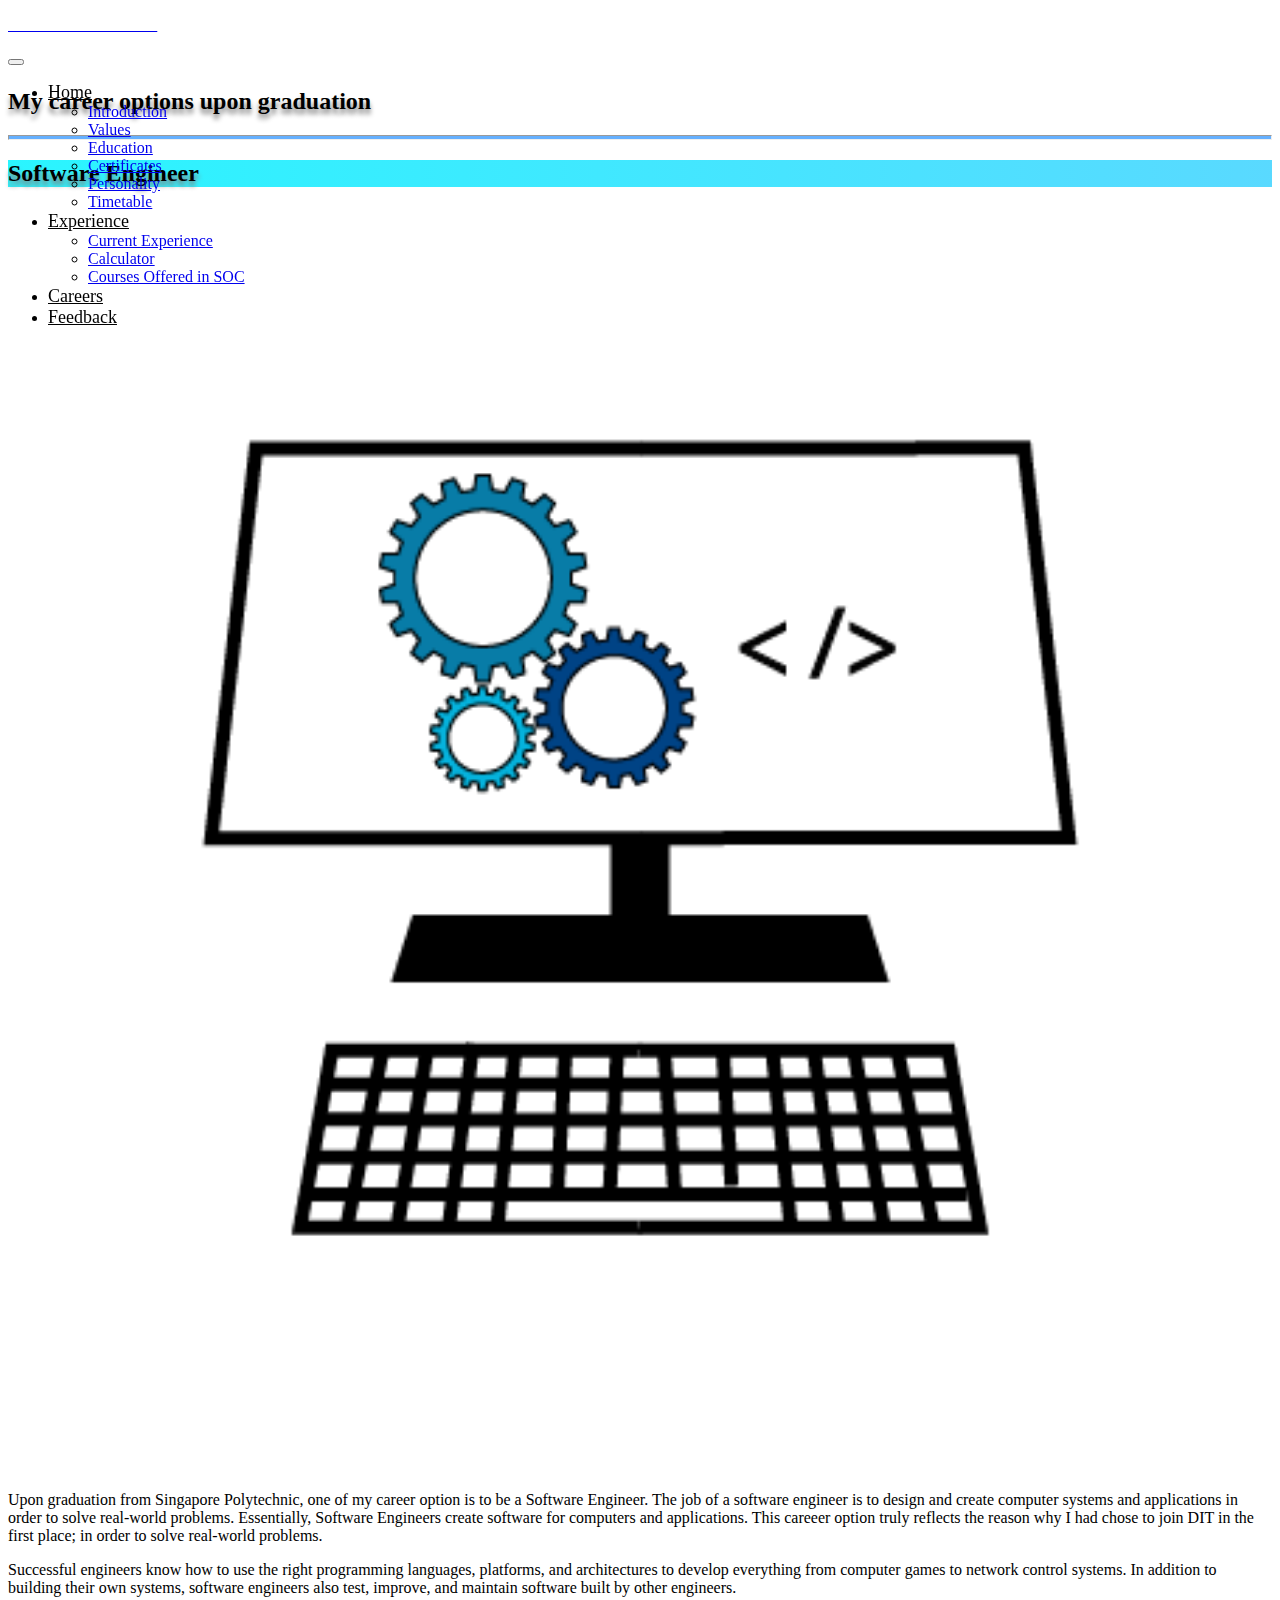
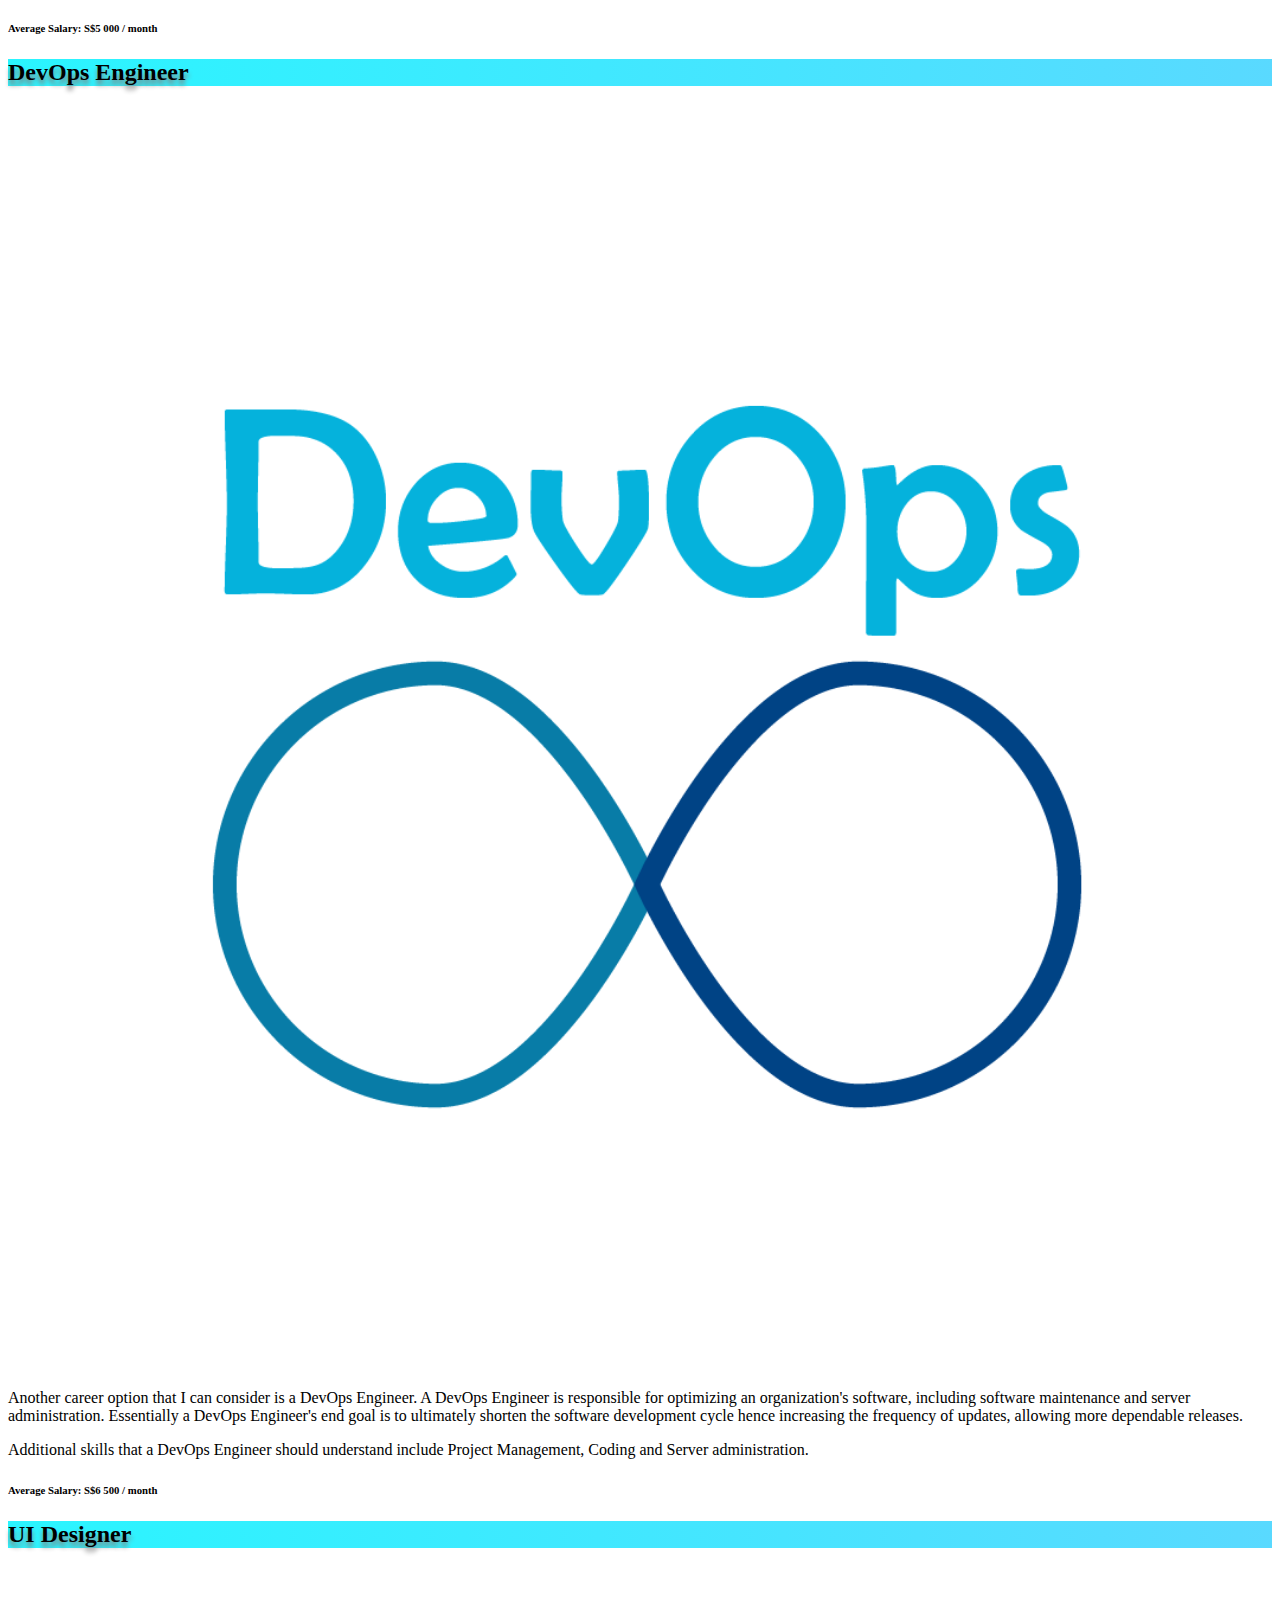
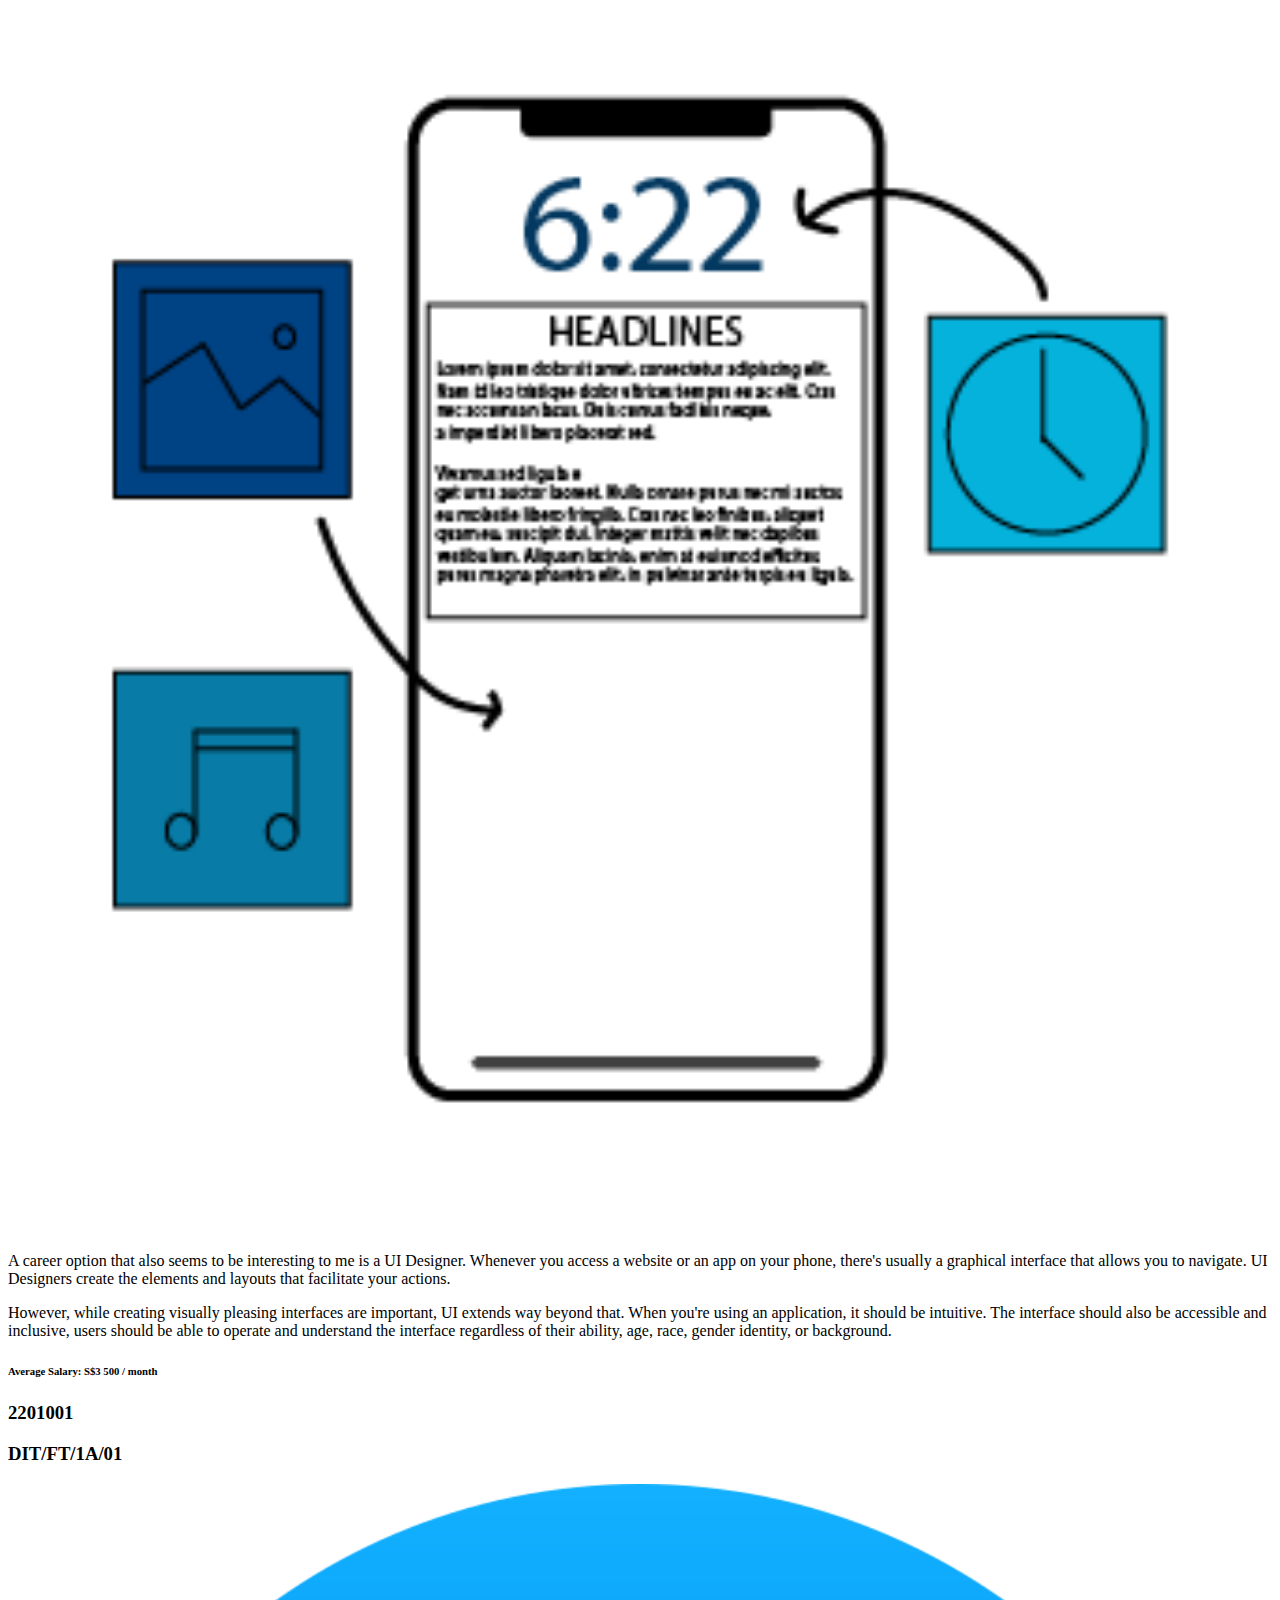
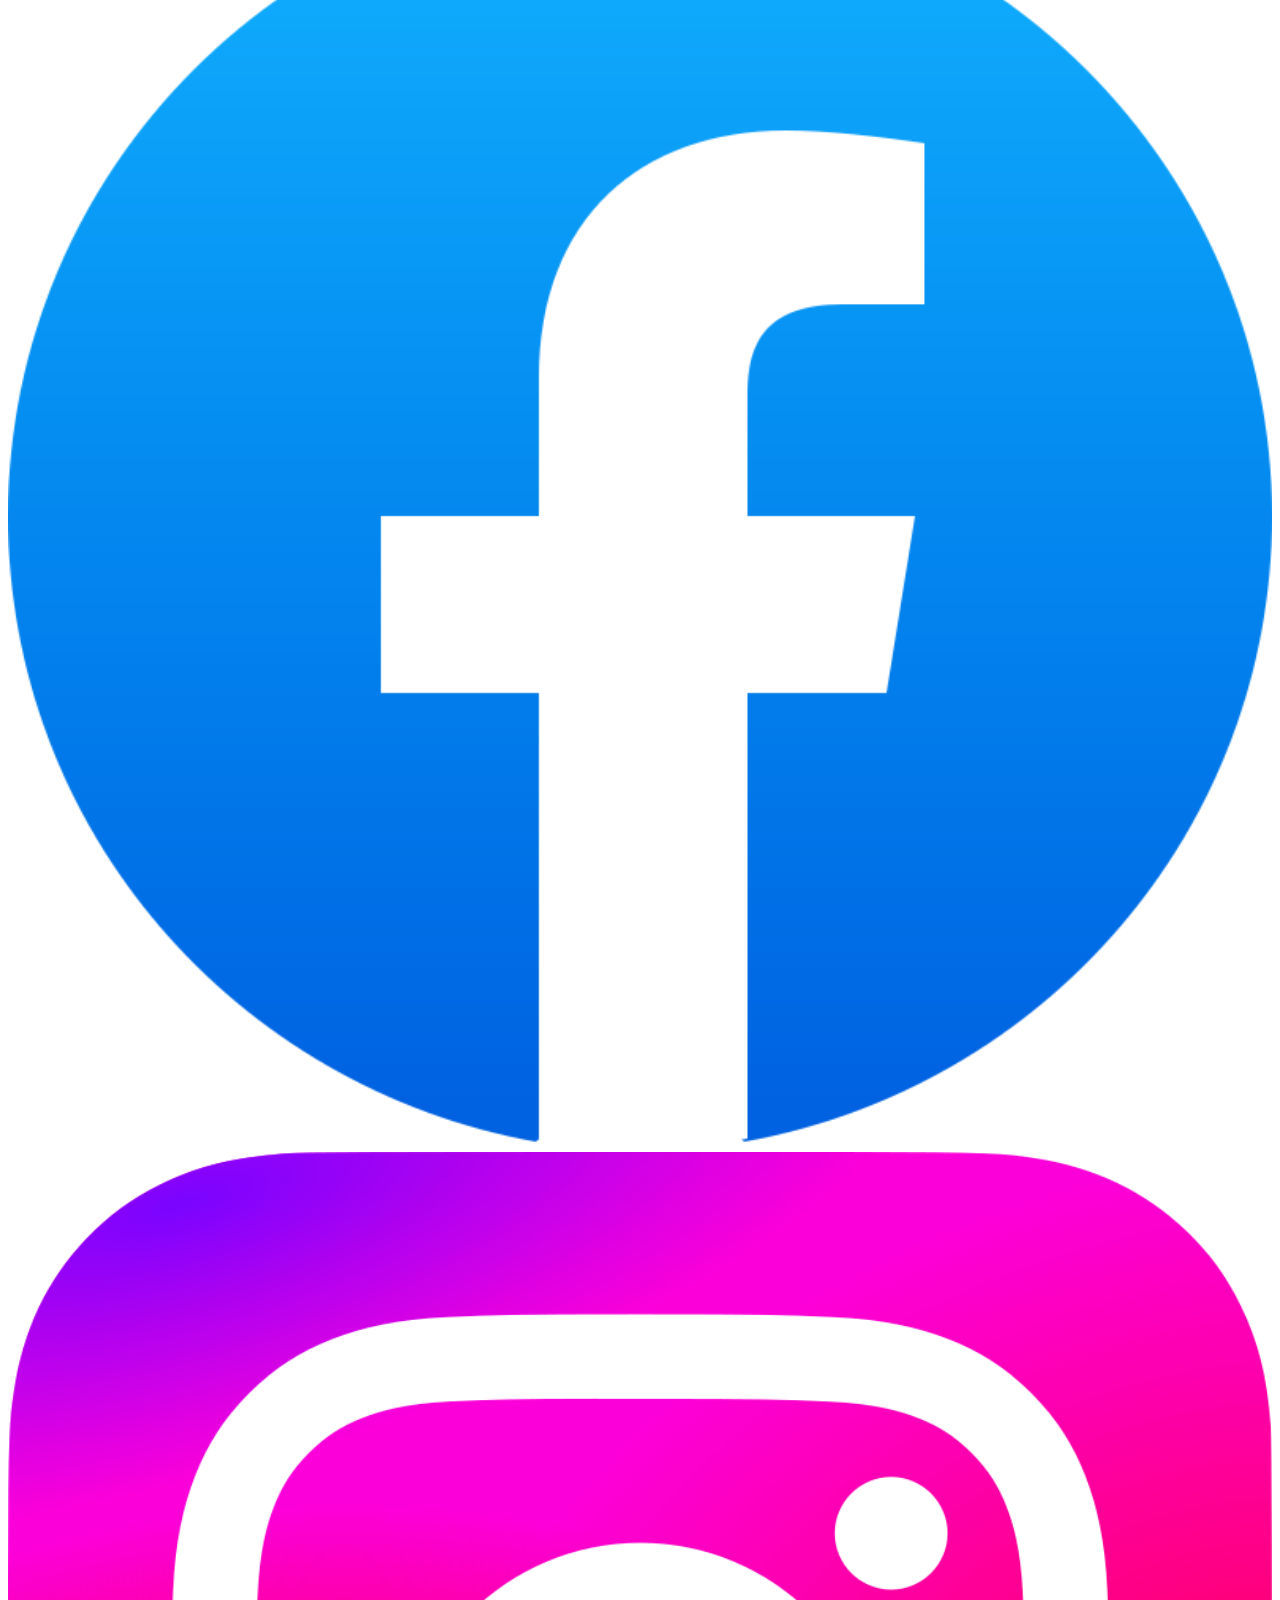
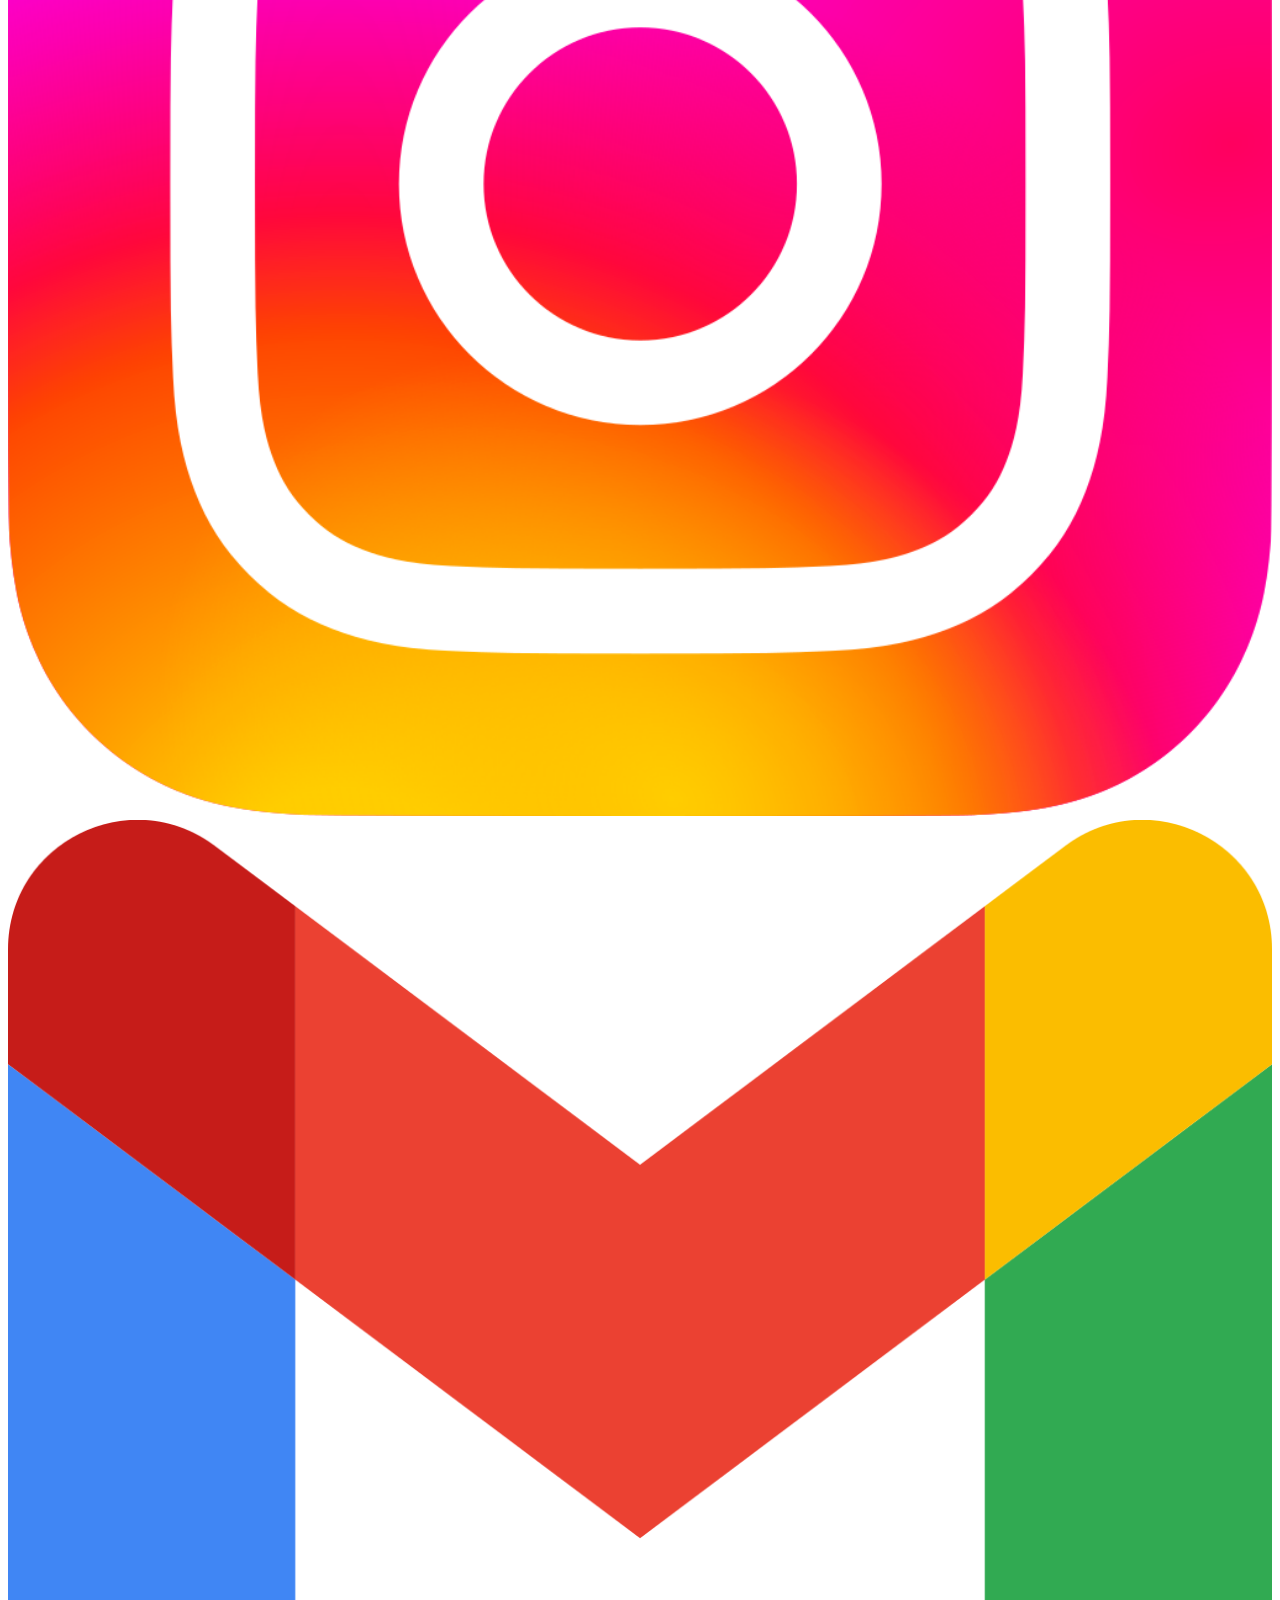
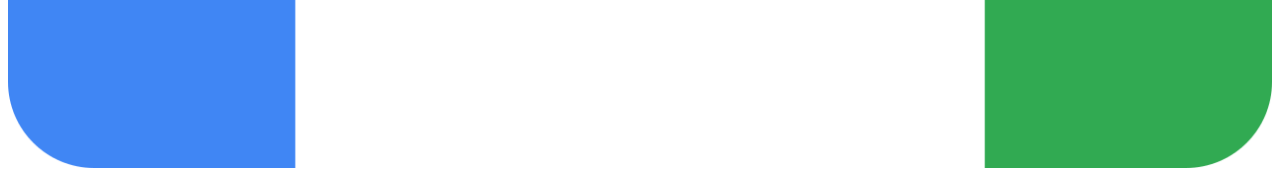
==== commit 8d376cc5: "added contents" ====
--- a/html/careers.html
+++ b/html/careers.html
@@ -77,7 +77,7 @@
               </a>
               <ul class="dropdown-menu" aria-labelledby="navbarDropdown">
                 <li>
-                  <a class="dropdown-item" href="../index.html">Introduction</a>
+                  <a class="dropdown-item" href="../index.html#banner">Introduction</a>
                 </li>
                 <li>
                   <a class="dropdown-item" href="../index.html#values"
--- a/css/defaultStyles.css
+++ b/css/defaultStyles.css
@@ -71,4 +71,19 @@
   /* Add some top padding to the page content to prevent sudden quick movement (as the navigation bar gets a new position at the top of the page (position:fixed and top:0) */
 .sticky + .body {
     padding-top: 60px;
+}
+
+
+.img-fluid {
+    padding-top: 60px;
+}
+
+@media (max-width: 576px) {
+    .body.container-fluid {
+        width: 85% !important;
+    }
+    
+    .container-fluid {
+        width: 85% !important;
+    }
 }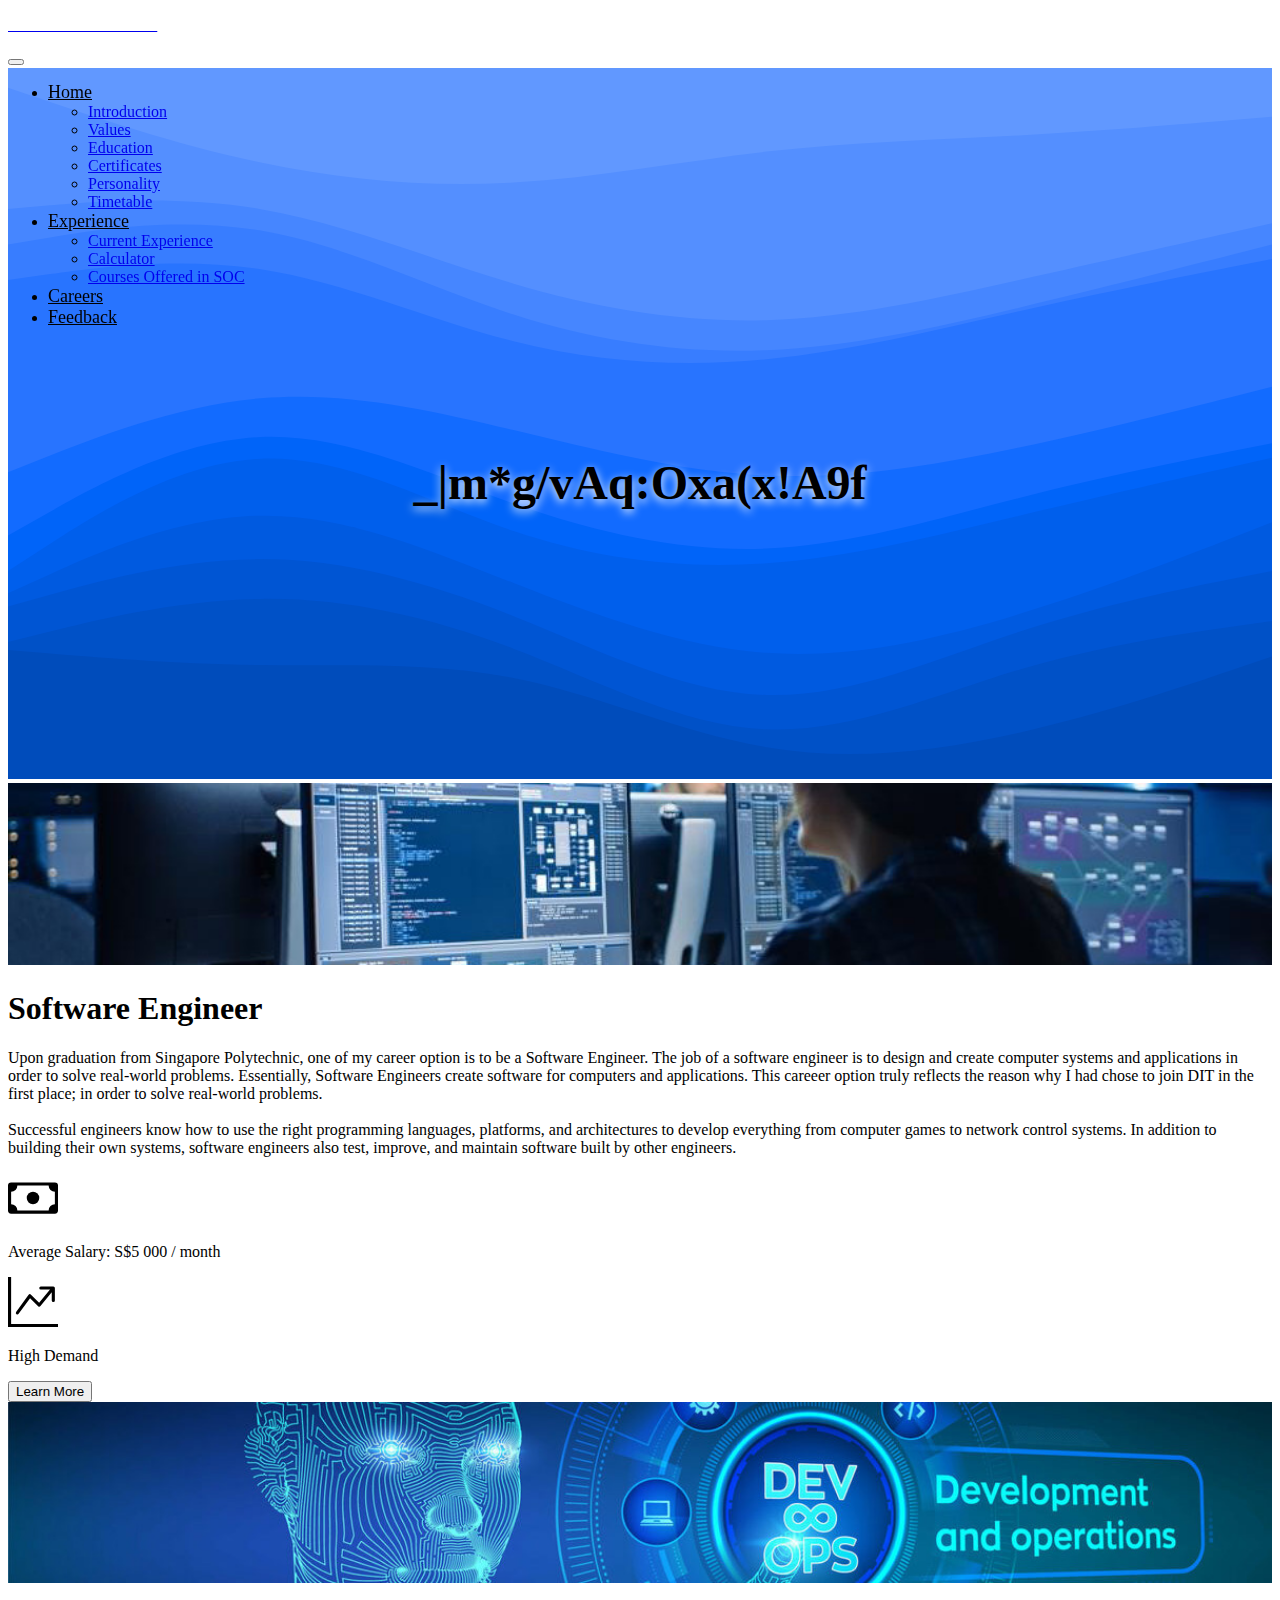
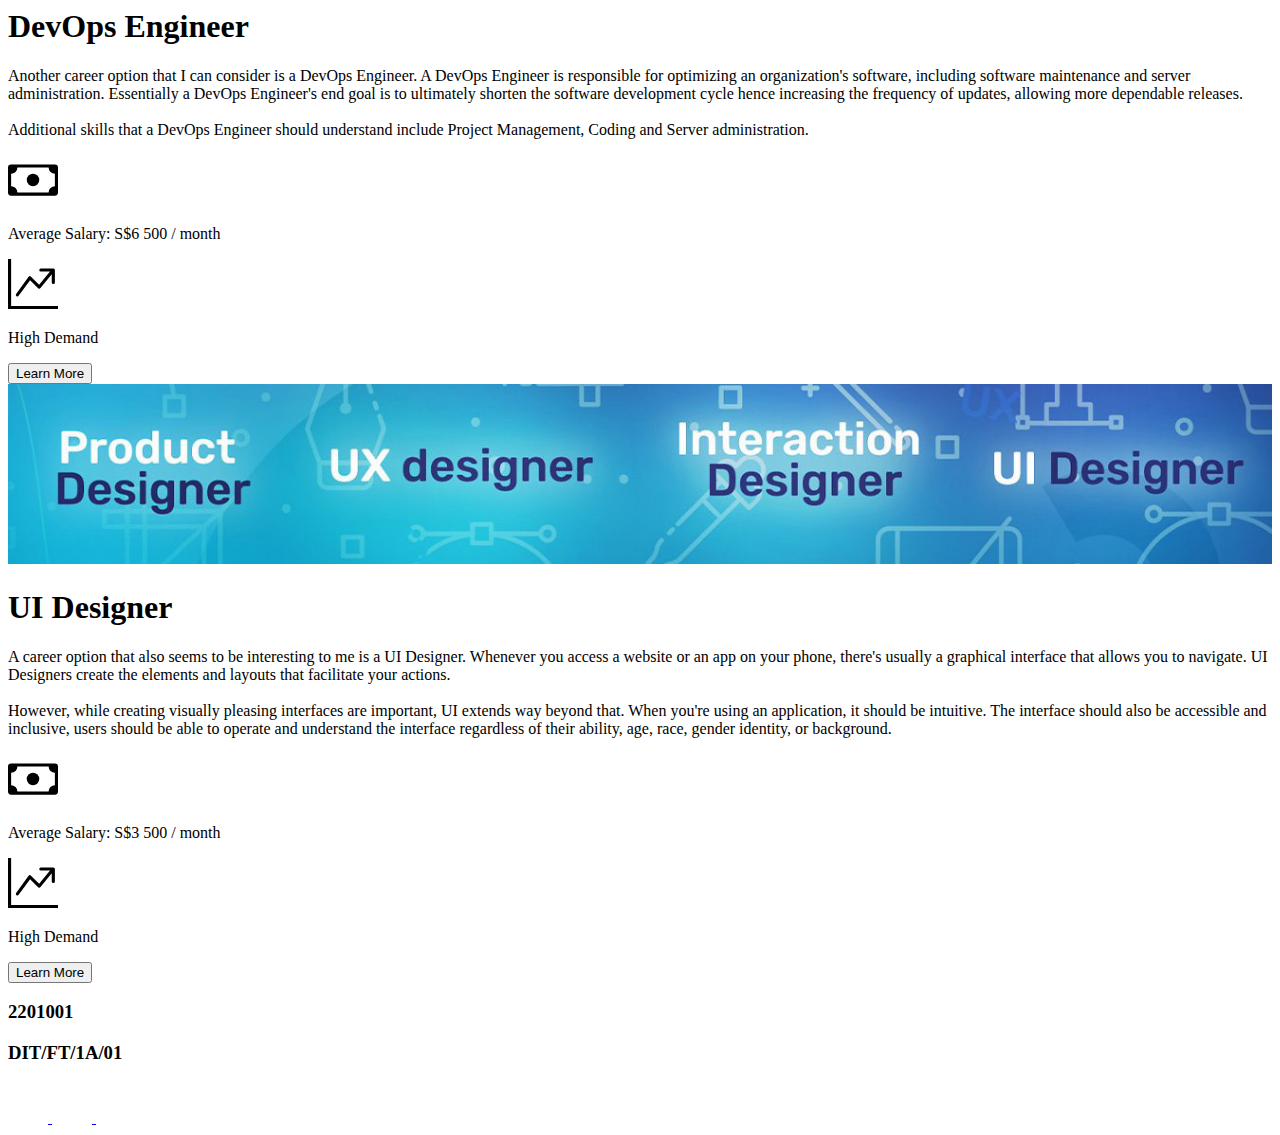
==== commit 1661a62c: "completed every page" ====
--- a/html/careers.html
+++ b/html/careers.html
@@ -39,7 +39,7 @@
     <!-- Script for back to top button -->
     <script src="../js/backToTop.js" async></script>
 
-    <!-- <script src="../js/randomiser.js" async></script> -->
+    <script src="../js/randomiser.js" async></script>
     <!-- Add id = "randomiser" to a text to randomise text-->
 
     <link href="../css/defaultStyles.css" rel="stylesheet" />
@@ -151,138 +151,197 @@
         </div>
       </div>
     </nav>
-
-    <div class="body container-fluid w-75" id="top">
-      <div class="title row mt-2 mb-1 text-shadow text-center">
-        <h2 id="top">My career options upon graduation</h2>
-      </div>
+    
+
+    <img src="../graphics/careers/banner.svg" class="img-fluid rounded" id="banner" />
+    <h1 id="randomise" class="bannerText text-white">My Career Prospects</h1>
+
+    <div class="body container-fluid w-75 mt-5">
 
       <div class="row">
-        <hr />
-      </div>
-
-      <div class="row mb-5">
-        <div class="col-sm-12 col-md-4 mb-5">
-          <div class="cards card shadow-lg" id="cards0">
-            <div class="card-header">
-              <h2 class="title text-center text-white">Software Engineer</h2>
+        <div class="card p-0 shadow-lg">
+          <div class="card-header p-0 h-75">
+            <img src="../graphics/careers/softeng1.jpg" class="card-img-top" >
+            <!-- Source: https://www.forbes.com/sites/forbestechcouncil/2020/12/16/trade-offs-in-software-engineering/?sh=40825635fe8f -->
+          </div>
+
+          <div class="card-body">
+            <h1 class="fw-normal mt-1 mb-3">Software Engineer</h1>
+            <div class="row">
+              <div class="col-sm-6">
+                <!-- Text reference: https://www.coursera.org/articles/software-engineer -->
+                <p>
+                  Upon graduation from Singapore Polytechnic, one of my career option is to be a Software Engineer. The job of a software engineer is to design and create computer systems and applications in order to solve real-world problems. Essentially, Software Engineers create software for computers and applications. This careeer option truly reflects the reason why I had chose to join DIT in the first place; in order to solve real-world problems.
+  
+                  <br /><br />
+    
+                  Successful engineers know how to use the right programming languages, platforms, and architectures to develop everything from computer games to network control systems. In addition to building their own systems, software engineers also test, improve, and maintain software built by other engineers.
+                </p>
+              </div>
+              <div class="col-sm-6 d-flex justify-content-center">
+                <div class="row w-100">
+                  <div class="col-sm-12">
+                    <div class="row">
+                      <div class="col-sm-6 text-center">
+                        <svg xmlns="http://www.w3.org/2000/svg" width="50" height="50" fill="currentColor" class="bi bi-cash" viewBox="0 0 16 16">
+                          <path d="M8 10a2 2 0 1 0 0-4 2 2 0 0 0 0 4z"/>
+                          <path d="M0 4a1 1 0 0 1 1-1h14a1 1 0 0 1 1 1v8a1 1 0 0 1-1 1H1a1 1 0 0 1-1-1V4zm3 0a2 2 0 0 1-2 2v4a2 2 0 0 1 2 2h10a2 2 0 0 1 2-2V6a2 2 0 0 1-2-2H3z"/>
+                        </svg>
+                        <p class="fw-light mt-3">
+                          Average Salary: S$5 000 / month
+                          <!-- Information Source: https://www.glassdoor.sg/Salaries/software-engineer-salary-SRCH_KO0,17.htm -->
+                        </p>      
+                      </div>
+      
+                      <div class="col-sm-6 text-center">
+                        <svg xmlns="http://www.w3.org/2000/svg" width="50" height="50" fill="currentColor" class="bi bi-graph-up-arrow" viewBox="0 0 16 16">
+                          <path fill-rule="evenodd" d="M0 0h1v15h15v1H0V0Zm10 3.5a.5.5 0 0 1 .5-.5h4a.5.5 0 0 1 .5.5v4a.5.5 0 0 1-1 0V4.9l-3.613 4.417a.5.5 0 0 1-.74.037L7.06 6.767l-3.656 5.027a.5.5 0 0 1-.808-.588l4-5.5a.5.5 0 0 1 .758-.06l2.609 2.61L13.445 4H10.5a.5.5 0 0 1-.5-.5Z"/>
+                        </svg>
+                        <p class="fw-light mt-3">
+                          High Demand
+                        </p>
+                      </div>
+                    </div>
+                  </div>
+
+                  <div class="col-sm-12">
+                    <div class="col d-flex justify-content-center">
+                      <a href="https://www.coursera.org/articles/software-engineer" target="_blank" class="w-100 text-center">
+                        <button type="button" class="btn btn-outline-primary w-75">Learn More</button>
+                      </a>
+                    </div>
+                  </div>
+                </div>
+              </div>
             </div>
-
-            <img
-              src="../graphics/careers/softeng.png"
-              class="card-img-top"
-              alt="..."
-            />
-
-            <div class="card-body">
-              <p>
-                Upon graduation from Singapore Polytechnic, one of my career
-                option is to be a Software Engineer. The job of a software
-                engineer is to design and create computer systems and
-                applications in order to solve real-world problems. Essentially,
-                Software Engineers create software for computers and
-                applications. This careeer option truly reflects the reason why
-                I had chose to join DIT in the first place; in order to solve
-                real-world problems.
-              </p>
-
-              <p>
-                Successful engineers know how to use the right programming
-                languages, platforms, and architectures to develop everything
-                from computer games to network control systems. In addition to
-                building their own systems, software engineers also test,
-                improve, and maintain software built by other engineers.
-              </p>
+          </div>
+        </div>
+      </div>
+
+      <div class="row mt-5">
+        <div class="card p-0 shadow-lg">
+          <div class="card-header p-0 h-75">
+            <img src="../graphics/careers/devops1.jpg" class="card-img-top" >
+            <!-- Souce: https://www.applause.com/blog/skills-to-thrive-as-a-devops-engineer -->
+          </div>
+          <div class="card-body">
+            <h1 class="fw-normal mt-1 mb-3">DevOps Engineer</h1>
+            <div class="row">
+              <div class="col-sm-6">
+                <!-- Text Reference: https://www.coursera.org/articles/devops-engineer -->
+                <p>
+                  Another career option that I can consider is a DevOps Engineer. A DevOps Engineer is responsible for optimizing an organization's software, including software maintenance and server administration. Essentially a DevOps Engineer's end goal is to ultimately shorten the software development cycle hence increasing the frequency of updates, allowing more dependable releases.
+
+                  <br /><br />
+
+                  Additional skills that a DevOps Engineer should understand include Project Management, Coding and Server administration.
+                </p>
+              </div>
+              <div class="col-sm-6 d-flex justify-content-center">
+                <div class="row w-100">
+                  <div class="col-sm-12">
+                    <div class="row">
+                      <div class="col-sm-6 text-center">
+                        <svg xmlns="http://www.w3.org/2000/svg" width="50" height="50" fill="currentColor" class="bi bi-cash" viewBox="0 0 16 16">
+                          <path d="M8 10a2 2 0 1 0 0-4 2 2 0 0 0 0 4z"/>
+                          <path d="M0 4a1 1 0 0 1 1-1h14a1 1 0 0 1 1 1v8a1 1 0 0 1-1 1H1a1 1 0 0 1-1-1V4zm3 0a2 2 0 0 1-2 2v4a2 2 0 0 1 2 2h10a2 2 0 0 1 2-2V6a2 2 0 0 1-2-2H3z"/>
+                        </svg>
+                        <p class="fw-light mt-3">
+                          Average Salary: S$6 500 / month
+                          <!-- Information Source: https://www.glassdoor.sg/Salaries/singapore-devops-engineer-salary-SRCH_IL.0,9_IM1123_KO10,25.htm#:~:text=The%20average%20salary%20for%20Devops,a%20range%20from%20%241%20%2D%20%2482%2C600. -->
+                        </p>      
+                      </div>
+      
+                      <div class="col-sm-6 text-center">
+                        <svg xmlns="http://www.w3.org/2000/svg" width="50" height="50" fill="currentColor" class="bi bi-graph-up-arrow" viewBox="0 0 16 16">
+                          <path fill-rule="evenodd" d="M0 0h1v15h15v1H0V0Zm10 3.5a.5.5 0 0 1 .5-.5h4a.5.5 0 0 1 .5.5v4a.5.5 0 0 1-1 0V4.9l-3.613 4.417a.5.5 0 0 1-.74.037L7.06 6.767l-3.656 5.027a.5.5 0 0 1-.808-.588l4-5.5a.5.5 0 0 1 .758-.06l2.609 2.61L13.445 4H10.5a.5.5 0 0 1-.5-.5Z"/>
+                        </svg>
+                        <p class="fw-light mt-3">
+                          High Demand
+                        </p>
+                      </div>
+                    </div>
+                  </div>
+
+                  <div class="col-sm-12">
+                    <div class="col d-flex justify-content-center">
+                      <a href="https://www.coursera.org/articles/devops-engineer" target="_blank" class="w-100 text-center">
+                        <button type="button" class="btn btn-outline-primary w-75">Learn More</button>
+                      </a>
+                    </div>
+                  </div>
+                </div>
+              </div>
             </div>
           </div>
-
-          <div class="card shadow mt-1">
-            <div class="card-body">
-              <h6 class="text-center">Average Salary: S$5 000 / month</h6>
+        </div>
+      </div>
+
+      <div class="row mt-5 mb-5">
+        <div class="card p-0 shadow-lg">
+          <div class="card-header p-0 h-75">
+            <img src="../graphics/careers/ux1.jpg" class="card-img-top" >
+            <!-- Source: https://stepwise.pl/2020/10/15/whats-the-difference-between-product-designer-ux-designer-ui-designer-interaction-designer/ -->
+          </div>
+          <div class="card-body">
+            <h1 class="fw-normal mt-1 mb-3">UI Designer</h1>
+            <div class="row">
+              <div class="col-sm-6">
+                <!-- Text Reference: https://www.coursera.org/articles/what-is-a-user-interface-ui-designer-guide -->
+                <p>
+                  A career option that also seems to be interesting to me is a UI Designer. Whenever you access a website or an app on your phone, there's usually a graphical interface that allows you to navigate. UI Designers create the elements and layouts that facilitate your actions.
+
+                  <br /><br />
+
+                  However, while creating visually pleasing interfaces are important, UI extends way beyond that. When you're using an application, it should be intuitive. The interface should also be accessible and inclusive, users should be able to operate and understand the interface regardless of their ability, age, race, gender identity, or background.
+                </p>
+              </div>
+              <div class="col-sm-6 d-flex justify-content-center">
+                <div class="row w-100">
+                  <div class="col-sm-12">
+                    <div class="row">
+                      <div class="col-sm-6 text-center">
+                        <svg xmlns="http://www.w3.org/2000/svg" width="50" height="50" fill="currentColor" class="bi bi-cash" viewBox="0 0 16 16">
+                          <path d="M8 10a2 2 0 1 0 0-4 2 2 0 0 0 0 4z"/>
+                          <path d="M0 4a1 1 0 0 1 1-1h14a1 1 0 0 1 1 1v8a1 1 0 0 1-1 1H1a1 1 0 0 1-1-1V4zm3 0a2 2 0 0 1-2 2v4a2 2 0 0 1 2 2h10a2 2 0 0 1 2-2V6a2 2 0 0 1-2-2H3z"/>
+                        </svg>
+                        <p class="fw-light mt-3">
+                          Average Salary: S$3 500 / month
+                          <!-- Information Source: https://www.glassdoor.sg/Salaries/ui-designer-salary-SRCH_KO0,11.htm -->
+                        </p>      
+                      </div>
+      
+                      <div class="col-sm-6 text-center">
+                        <svg xmlns="http://www.w3.org/2000/svg" width="50" height="50" fill="currentColor" class="bi bi-graph-up-arrow" viewBox="0 0 16 16">
+                          <path fill-rule="evenodd" d="M0 0h1v15h15v1H0V0Zm10 3.5a.5.5 0 0 1 .5-.5h4a.5.5 0 0 1 .5.5v4a.5.5 0 0 1-1 0V4.9l-3.613 4.417a.5.5 0 0 1-.74.037L7.06 6.767l-3.656 5.027a.5.5 0 0 1-.808-.588l4-5.5a.5.5 0 0 1 .758-.06l2.609 2.61L13.445 4H10.5a.5.5 0 0 1-.5-.5Z"/>
+                        </svg>
+                        <p class="fw-light mt-3">
+                          High Demand
+                        </p>
+                      </div>
+                    </div>
+                  </div>
+
+                  <div class="col-sm-12">
+                    <div class="col d-flex justify-content-center">
+                      <a href="https://www.coursera.org/articles/what-is-a-user-interface-ui-designer-guide" target="_blank" class="w-100 text-center">
+                        <button type="button" class="btn btn-outline-primary w-75">Learn More</button>
+                      </a>
+                    </div>
+                  </div>
+                </div>
+              </div>
             </div>
           </div>
         </div>
-
-        <div class="col-sm-12 col-md-4 mb-5">
-          <div class="cards card shadow-lg" id="cards1">
-            <div class="card-header">
-              <h2 class="title text-center text-white">DevOps Engineer</h2>
-            </div>
-
-            <img
-              src="../graphics/careers/devops.png"
-              class="card-img-top"
-              alt="..."
-            />
-
-            <div class="card-body">
-              <p>
-                Another career option that I can consider is a DevOps Engineer.
-                A DevOps Engineer is responsible for optimizing an
-                organization's software, including software maintenance and
-                server administration. Essentially a DevOps Engineer's end goal
-                is to ultimately shorten the software development cycle hence
-                increasing the frequency of updates, allowing more dependable
-                releases.
-              </p>
-
-              <p>
-                Additional skills that a DevOps Engineer should understand
-                include Project Management, Coding and Server administration.
-              </p>
-            </div>
-          </div>
-
-          <div class="card shadow mt-1">
-            <div class="card-body">
-              <h6 class="text-center">Average Salary: S$6 500 / month</h6>
-            </div>
-          </div>
-        </div>
-
-        <div class="col-sm-12 col-md-4 mb-5">
-          <div class="cards card shadow-lg" id="cards2">
-            <div class="card-header">
-              <h2 class="title text-center text-white">UI Designer</h2>
-            </div>
-
-            <img
-              src="../graphics/careers/uidesign.png"
-              class="card-img-top"
-              alt="..."
-            />
-
-            <div class="card-body">
-              <p>
-                A career option that also seems to be interesting to me is a UI
-                Designer. Whenever you access a website or an app on your phone,
-                there's usually a graphical interface that allows you to
-                navigate. UI Designers create the elements and layouts that
-                facilitate your actions.
-              </p>
-
-              <p>
-                However, while creating visually pleasing interfaces are
-                important, UI extends way beyond that. When you're using an
-                application, it should be intuitive. The interface should also
-                be accessible and inclusive, users should be able to operate and
-                understand the interface regardless of their ability, age, race,
-                gender identity, or background.
-              </p>
-            </div>
-          </div>
-
-          <div class="card shadow mt-1">
-            <div class="card-body">
-              <h6 class="text-center">Average Salary: S$3 500 / month</h6>
-            </div>
-          </div>
-        </div>
-      </div>
+      </div>
+
     </div>
 
+    
+
     <button id="backToTopBtn">
-      <a href="#top"
+      <a href="#banner"
         ><svg
           xmlns="http://www.w3.org/2000/svg"
           width="16"
@@ -305,40 +364,33 @@
 
     <div class="container-fluid bg-primary">
       <div class="footer container w-75 p-3">
-        <div class="row justify-content-center">
-          <div
-            class="col-sm-12 col-md-4 d-flex align-items-center justify-content-center"
-          >
-            <h3 class="text-center text-white">2201001</h3>
-          </div>
-          <div
-            class="col-sm-12 col-md-4 d-flex align-items-center justify-content-center"
-          >
-            <h3 class="text-center text-white">DIT/FT/1A/01</h3>
-          </div>
-          <div
-            class="col-sm-12 col-md-4 d-flex align-items-center mx-auto justify-content-center"
-          >
-            <div class="col p-1 text-center">
-              <a href="https://www.facebook.com/" target="_blank" class=""
-                ><img src="../graphics/logos/facebook.png" class="w-25"
-              /></a>
-            </div>
-
-            <div class="col p-1 text-center">
-              <a href="https://www.instagram.com/" target="_blank" class=""
-                ><img src="../graphics/logos/instagram.png" class="w-25"
-              /></a>
-            </div>
-
-            <div class="col p-1 text-center">
-              <a
-                href="https://mail.google.com/mail/u/0/?ogbl#inbox"
-                target="_blank"
-                class=""
-                ><img src="../graphics/logos/gmail.png" class="w-25"
-              /></a>
-            </div>
+        <div class="row">
+          <div class="col">
+            <h3 class="text-white">2201001</h3>
+          </div>
+
+          <div class="col">
+            <h3 class="text-white">DIT/FT/1A/01</h3>
+          </div>
+
+          <div class="col d-flex justify-content-around">
+            <a href="https://www.instagram.com/4rchx248/" target="_blank">
+              <svg xmlns="http://www.w3.org/2000/svg" width="40" height="40" fill="white" class="bi bi-instagram" viewBox="0 0 16 16">
+                <path d="M8 0C5.829 0 5.556.01 4.703.048 3.85.088 3.269.222 2.76.42a3.917 3.917 0 0 0-1.417.923A3.927 3.927 0 0 0 .42 2.76C.222 3.268.087 3.85.048 4.7.01 5.555 0 5.827 0 8.001c0 2.172.01 2.444.048 3.297.04.852.174 1.433.372 1.942.205.526.478.972.923 1.417.444.445.89.719 1.416.923.51.198 1.09.333 1.942.372C5.555 15.99 5.827 16 8 16s2.444-.01 3.298-.048c.851-.04 1.434-.174 1.943-.372a3.916 3.916 0 0 0 1.416-.923c.445-.445.718-.891.923-1.417.197-.509.332-1.09.372-1.942C15.99 10.445 16 10.173 16 8s-.01-2.445-.048-3.299c-.04-.851-.175-1.433-.372-1.941a3.926 3.926 0 0 0-.923-1.417A3.911 3.911 0 0 0 13.24.42c-.51-.198-1.092-.333-1.943-.372C10.443.01 10.172 0 7.998 0h.003zm-.717 1.442h.718c2.136 0 2.389.007 3.232.046.78.035 1.204.166 1.486.275.373.145.64.319.92.599.28.28.453.546.598.92.11.281.24.705.275 1.485.039.843.047 1.096.047 3.231s-.008 2.389-.047 3.232c-.035.78-.166 1.203-.275 1.485a2.47 2.47 0 0 1-.599.919c-.28.28-.546.453-.92.598-.28.11-.704.24-1.485.276-.843.038-1.096.047-3.232.047s-2.39-.009-3.233-.047c-.78-.036-1.203-.166-1.485-.276a2.478 2.478 0 0 1-.92-.598 2.48 2.48 0 0 1-.6-.92c-.109-.281-.24-.705-.275-1.485-.038-.843-.046-1.096-.046-3.233 0-2.136.008-2.388.046-3.231.036-.78.166-1.204.276-1.486.145-.373.319-.64.599-.92.28-.28.546-.453.92-.598.282-.11.705-.24 1.485-.276.738-.034 1.024-.044 2.515-.045v.002zm4.988 1.328a.96.96 0 1 0 0 1.92.96.96 0 0 0 0-1.92zm-4.27 1.122a4.109 4.109 0 1 0 0 8.217 4.109 4.109 0 0 0 0-8.217zm0 1.441a2.667 2.667 0 1 1 0 5.334 2.667 2.667 0 0 1 0-5.334z"/>
+              </svg>
+            </a>
+
+            <a href="https://www.linkedin.com/in/yan-hein-latt-30b182182/" target="_blank">
+              <svg xmlns="http://www.w3.org/2000/svg" width="40" height="40" fill="white" class="bi bi-linkedin" viewBox="0 0 16 16">
+                <path d="M0 1.146C0 .513.526 0 1.175 0h13.65C15.474 0 16 .513 16 1.146v13.708c0 .633-.526 1.146-1.175 1.146H1.175C.526 16 0 15.487 0 14.854V1.146zm4.943 12.248V6.169H2.542v7.225h2.401zm-1.2-8.212c.837 0 1.358-.554 1.358-1.248-.015-.709-.52-1.248-1.342-1.248-.822 0-1.359.54-1.359 1.248 0 .694.521 1.248 1.327 1.248h.016zm4.908 8.212V9.359c0-.216.016-.432.08-.586.173-.431.568-.878 1.232-.878.869 0 1.216.662 1.216 1.634v3.865h2.401V9.25c0-2.22-1.184-3.252-2.764-3.252-1.274 0-1.845.7-2.165 1.193v.025h-.016a5.54 5.54 0 0 1 .016-.025V6.169h-2.4c.03.678 0 7.225 0 7.225h2.4z"/>
+              </svg>
+            </a>
+
+            <a href="mailto:YANHEIN.22@ichat.sp.edu.sg">
+              <svg xmlns="http://www.w3.org/2000/svg" width="40" height="40" fill="white" class="bi bi-envelope" viewBox="0 0 16 16">
+                <path d="M0 4a2 2 0 0 1 2-2h12a2 2 0 0 1 2 2v8a2 2 0 0 1-2 2H2a2 2 0 0 1-2-2V4Zm2-1a1 1 0 0 0-1 1v.217l7 4.2 7-4.2V4a1 1 0 0 0-1-1H2Zm13 2.383-4.708 2.825L15 11.105V5.383Zm-.034 6.876-5.64-3.471L8 9.583l-1.326-.795-5.64 3.47A1 1 0 0 0 2 13h12a1 1 0 0 0 .966-.741ZM1 11.105l4.708-2.897L1 5.383v5.722Z"/>
+              </svg>
+            </a>
           </div>
         </div>
       </div>
--- a/css/defaultStyles.css
+++ b/css/defaultStyles.css
@@ -73,6 +73,12 @@
     padding-top: 60px;
 }
 
+hr {
+    height: 3px !important; 
+    background-color: rgba(50, 149, 255, 0.75) !important;
+    opacity: 1;
+}
+
 
 .img-fluid {
     padding-top: 60px;
@@ -83,7 +89,7 @@
         width: 85% !important;
     }
     
-    .container-fluid {
+    #navbar > .container-fluid {
         width: 85% !important;
     }
 }--- a/css/careers.css
+++ b/css/careers.css
@@ -11,6 +11,15 @@
 
 .title {
     text-shadow: 0px 5px 5px gray;
+}
+
+.bannerText {
+    position: absolute;
+    top: 25%;
+    left: 50%;
+    transform: translate(-50%, -50%);
+
+    text-shadow: 0px 3px 10px white;
 }
 
 body > div.body.container-fluid.w-75 > div.row.mb-5 > div:nth-child(1) > div > div.card-header {
@@ -56,4 +65,17 @@
     0%{background-position:0% 30%}
     50%{background-position:80% 91%}
     100%{background-position:0% 10%}
+}
+
+@media (max-width: 768px) {
+    .bannerText {
+        font-size: 1.5em;
+    }
+}
+
+@media (min-width: 1200px) {
+    .bannerText {
+        font-size: 3em;
+        top: 50%;
+    }
 }